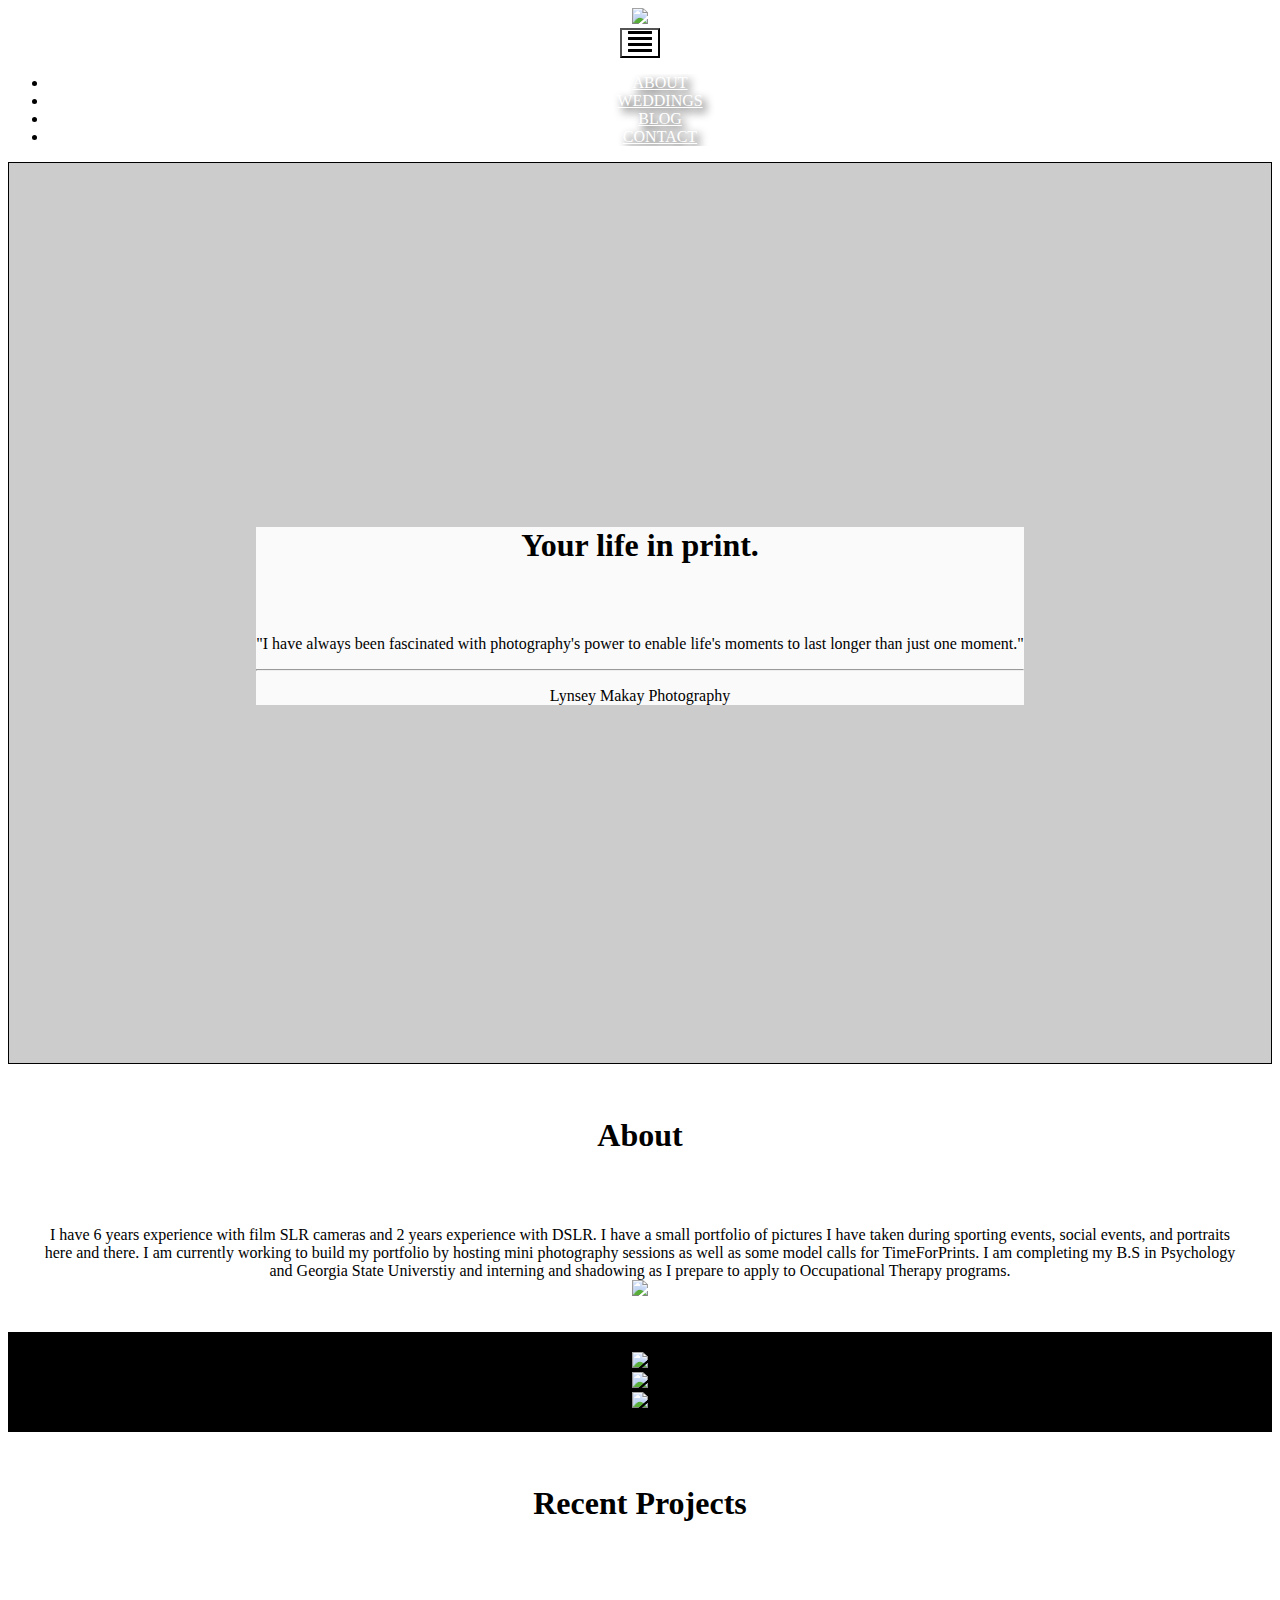
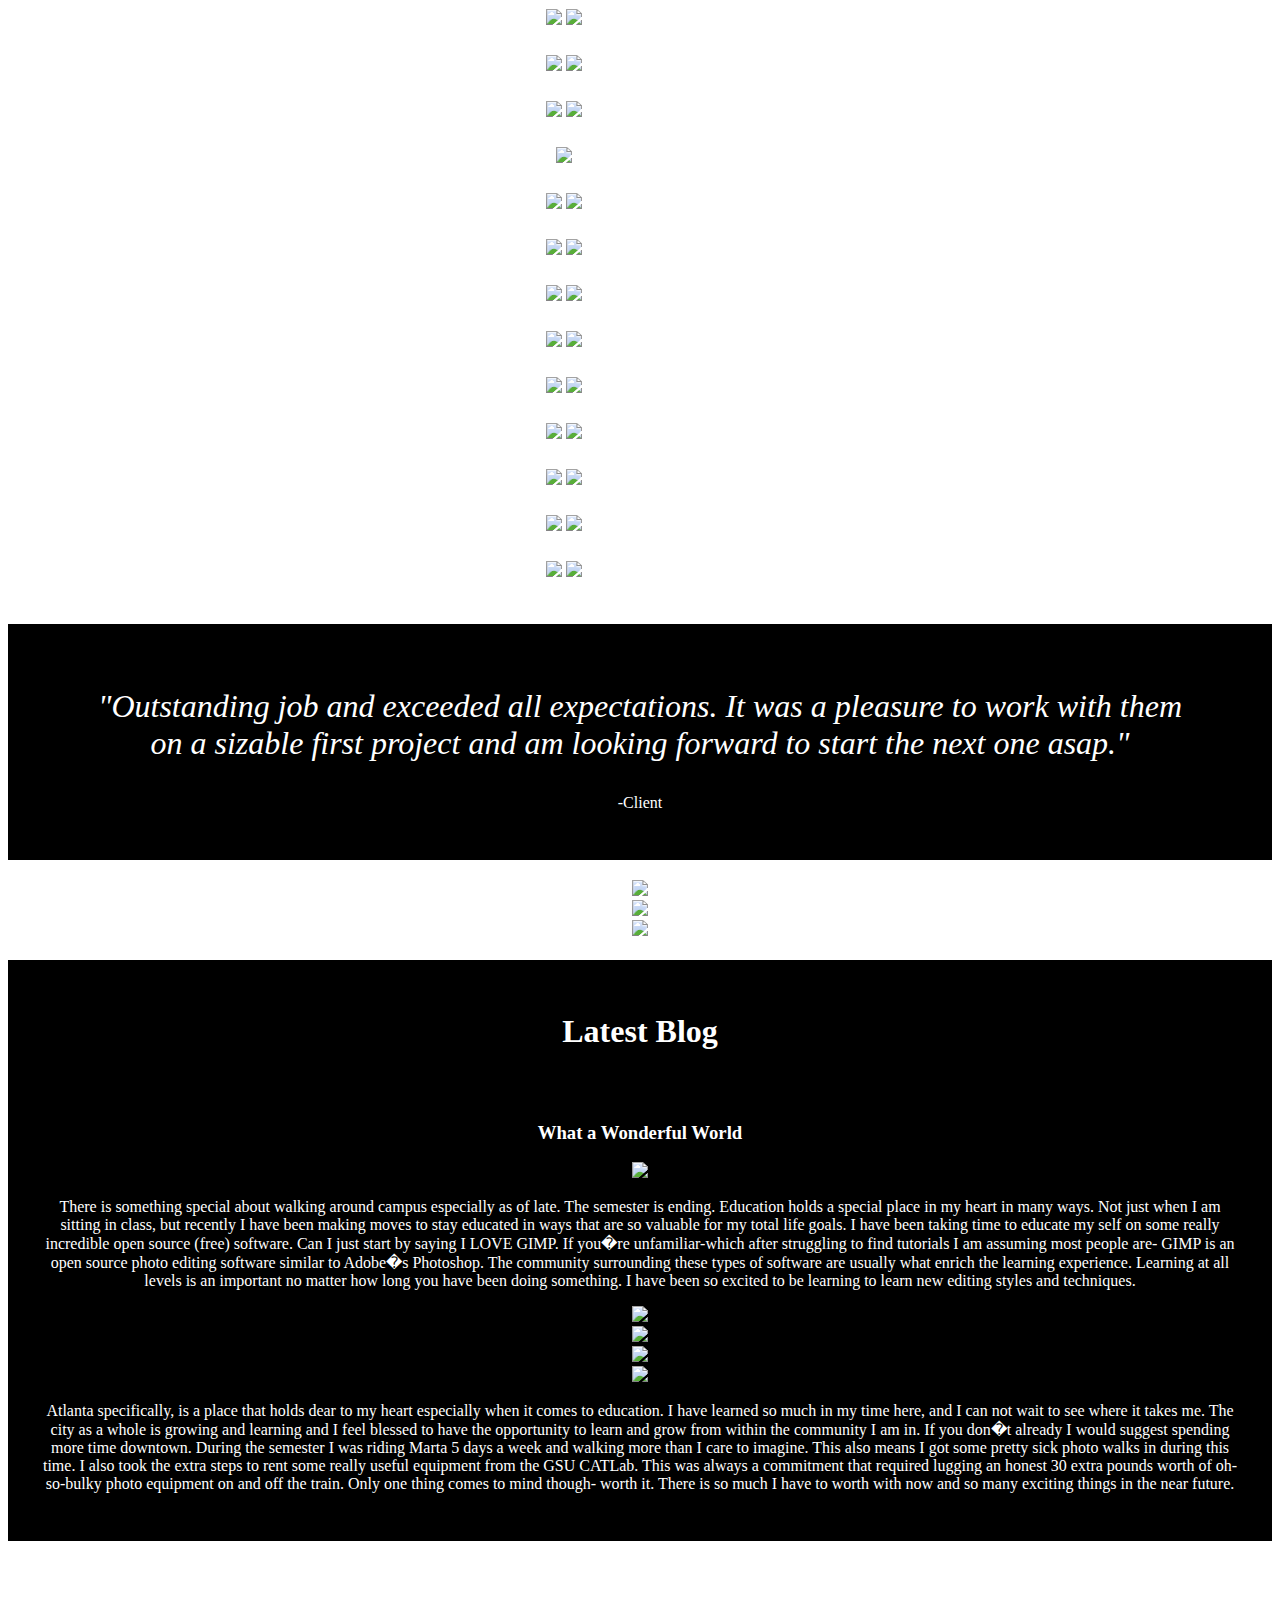
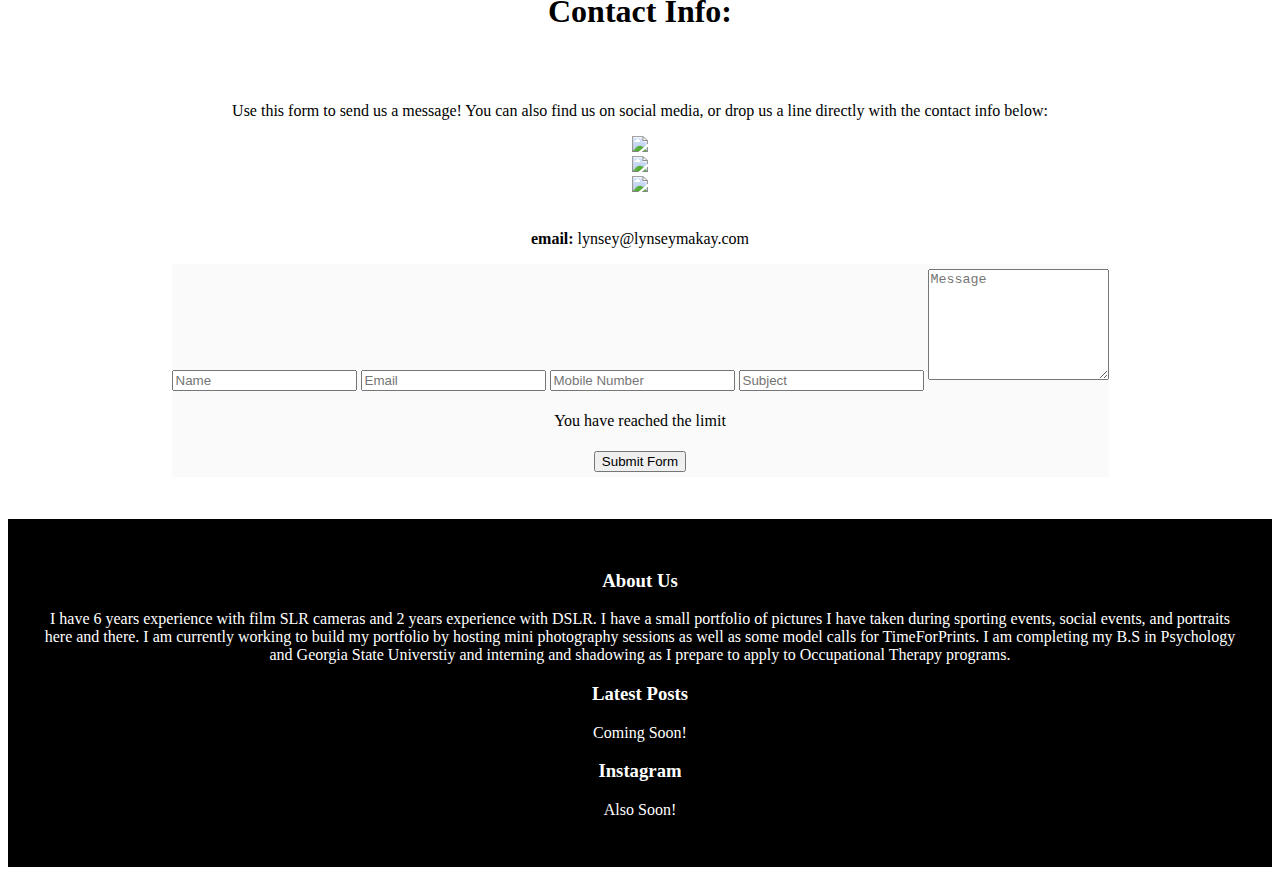
==== index.html @ f5f01efe "mobile navbar fixes" ====
<!DOCTYPE html>

<html>

<head lang="en">
  <meta charset="utf-8">
  <meta http-equiv="X-UA-Compatible" content="IE=edge">
  <meta name="viewport" content="width=device-width, initial-scale=1">
  <link href="https://stackpath.bootstrapcdn.com/bootstrap/4.1.0/css/bootstrap.min.css" rel="stylesheet" integrity="sha384-9gVQ4dYFwwWSjIDZnLEWnxCjeSWFphJiwGPXr1jddIhOegiu1FwO5qRGvFXOdJZ4" crossorigin="anonymous">
  <link rel="stylesheet" type="text/css" href="css/custom.css">

  <meta name="msapplication-TileColor" content="#ffffff">
  <meta name="msapplication-TileImage" content="images/logo/ms-icon-144x144.png">
  <meta name="theme-color" content="#ffffff">

  <title>Lynsey Makay Photography</title>

  <link rel="apple-touch-icon" sizes="57x57" href="images/logo/apple-icon-57x57.png">
  <link rel="apple-touch-icon" sizes="60x60" href="images/logo/apple-icon-60x60.png">
  <link rel="apple-touch-icon" sizes="72x72" href="images/logo/apple-icon-72x72.png">
  <link rel="apple-touch-icon" sizes="76x76" href="images/logo/apple-icon-76x76.png">
  <link rel="apple-touch-icon" sizes="114x114" href="images/logo/apple-icon-114x114.png">
  <link rel="apple-touch-icon" sizes="120x120" href="images/logo/apple-icon-120x120.png">
  <link rel="apple-touch-icon" sizes="144x144" href="images/logo/apple-icon-144x144.png">
  <link rel="apple-touch-icon" sizes="152x152" href="images/logo/apple-icon-152x152.png">
  <link rel="apple-touch-icon" sizes="180x180" href="images/logo/apple-icon-180x180.png">
  <link rel="icon" type="image/png" sizes="192x192"  href="images/logo/android-icon-192x192.png">
  <link rel="icon" type="image/png" sizes="32x32" href="images/logo/favicon-32x32.png">
  <link rel="icon" type="image/png" sizes="96x96" href="images/logo/favicon-96x96.png">
  <link rel="icon" type="image/png" sizes="16x16" href="images/logo/favicon-16x16.png">
  <link rel="manifest" href="images/logo/manifest.json">


</head>
<body>

 <!-- START: Responsive Navbar   -->
    <div class="container-fluid">
        <div class="row">

			<nav class="navbar navbar-expand-lg fixed-top" id="navbar">
          
					<div class="col-4"><a href="#top"><img class="logo" src="images/logo.jpg"></a></div>
          <div class="col-3 offset-5">
              <button class="navbar-toggler" type="button" data-toggle="collapse" data-target="#navbarSupportedContent" aria-controls="navbarSupportedContent" aria-expanded="false" aria-label="Toggle navigation">
                  <span><img src="images/glyphicons-114-justify.png"></span>
              </button>
            </div>

					  <div class="collapse navbar-collapse" id="navbarSupportedContent">
            <div class="col-md-10">
  	
  						<ul class="nav navbar-nav" >
  						  <li class="nav-item">
  								<a class="nav-link" href="#about" >ABOUT</a>
  						  </li>
  						  <li class="nav-item">
  								<a class="nav-link" href="#weddings">WEDDINGS</a>
  						  </li>
  						  <li class="nav-item">
  								<a class="nav-link" href="#blog">BLOG</a>
  						  </li>
  						  <li class="nav-item">
  								<a class="nav-link" href="#contact">CONTACT</a>
  						  </li>
  						</ul>
  						<!-- test
  						<form class="form-inline my-2 my-lg-0">
  						  <input class="form-control mr-sm-2" type="search" placeholder="Search" aria-label="Search">
  						  <button class="btn btn-outline-success my-2 my-sm-0" type="submit">Search</button>
  						</form>
  						-->
  					  </div>
            </div>
				</nav>
      </div>
		
      </div>


  <!-- START: Title greeting -->


  <div class="title">
    <div class="container">
      <div class="row">
      <div class="col-lg-4 col-12">
      <div class="jumbotron">
        <h1 class="display-4">Your life in print.</h1>
        <p class="lead">"I have always been fascinated with photography's power to enable life's moments to last longer than just one moment."</p>
        <hr class="my-4">
        <p>Lynsey Makay Photography</p>
      </div>

    </div>
  </div>
      </div>
  </div>


  <!-- START: About -->
<span class="anchor" id="about"></span>
  <div class="about">
    <div class="container">
        <h1>About</h1>
          <div class="col-12"> I have 6 years experience with film SLR cameras and 2 years experience with DSLR. I have a small portfolio of pictures I have taken during sporting events, social events, and portraits here and there.
          I am currently working to build my portfolio by hosting mini photography sessions as well as some model calls for TimeForPrints. I am completing my B.S in Psychology and Georgia State Universtiy and interning and
          shadowing as I prepare to apply to Occupational Therapy programs.</div>
          <img class="signature" src="images/signature.png">
      </div>
    </div>


  <!-- START: Social Stats -->
  <div class="social-stats">
    <div class="container">
      <div class="row">
        <div class="col-4"><a href="https://www.facebook.com/pg/LynseyMakayPhotography/"><img src="images/fb-white.png"></a></div>
        <div class="col-4"><a href="https://www.instagram.com/lynseymakayphotog/"><img src="images/instagram-white.png"></a></div>
        <div class="col-4"><a href="https://lynseymakay.wordpress.com/"><img src="images/wp-white.png"></a></div>
       </div>
    </div>
  </div>


  <!-- START: Recent Projects -->
<span class="anchor" id="weddings"></span>
  <div class="recent-projects">
    <div class="container-fluid">
        <h1>Recent Projects</h1>
        <div class="row"> 
          <div class="column">
            <img src="images/balloon.jpg">
            <img src="images/bowtie.jpg">
            <img src="images/building.jpg">
            <img src="images/corsage.jpg">
            <img src="images/couple.jpg">
            <img src="images/group.jpg">
            <img src="images/pair.jpg">
          </div>
          <div class="column">
            <img src="images/lr_sitting.jpg">
            <img src="images/lr_portrait.jpg">
            <img src="images/lr_bw.jpg">
            <img src="images/lr_standing.jpg">
            <img src="images/couple.jpg">
            <img src="images/sky.jpg">
          </div> 
          <div class="column">
            <img src="images/1.jpg">
            <img src="images/2.jpg">
            <img src="images/3.jpg">
            <img src="images/4.jpg">
            <img src="images/5.jpg">
            <img src="images/6.jpg">
          </div>
          <div class="column">
            <img src="images/lr_sitting.jpg">
            <img src="images/lr_portrait.jpg">
            <img src="images/lr_bw.jpg">
            <img src="images/lr_standing.jpg">
            <img src="images/couple.jpg">
            <img src="images/sky.jpg">
          </div> 
        </div>
    </div>
  </div>


  <!-- START: Client Review -->
  <div class="client-review">
    <div class="container">
      <blockquote class="blockquote">
        <p>"Outstanding job and exceeded all expectations. It was a pleasure to work with them on a sizable first project and am looking forward to start the next one asap."</p>
        -Client
      </blockquote>
    </div>
  </div>


   <!-- START: Social Links -->
   <div class="social-links">
    <div class="container">
      <div class="row">
        <div class="col-4"><a href="https://www.facebook.com/pg/LynseyMakayPhotography/"><img src="images/fb-black.png"></a></div>
        <div class="col-4"><a href="https://www.instagram.com/lynseymakayphotog/"><img src="images/instagram-black.png"></a></div>
        <div class="col-4"><a href="https://lynseymakay.wordpress.com/"><img src="images/wp-black.png"></a></div>
      </div>
    </div>
   </div>


  <!-- START: Latest Blog-->
<span class="anchor" id="blog"></span>
  <div class="latest-blog">
    <div class="container">
      <h1>Latest Blog</h1>
      <div class="row">
        <div class="col-12">
        <h3>What a Wonderful World</h3>
        <img src="images/blog1.jpg">
        <p>There is something special about walking around campus especially as of late. The semester is ending.  Education holds a special place in my heart in many ways. Not just when I am sitting in class, but recently I have
        been making moves to stay educated in ways that are so valuable for my total life goals. I have been taking time to educate my self on some really incredible open source (free) software.


Can I just start by saying I LOVE GIMP. If you�re unfamiliar-which after struggling to find tutorials I am assuming most people are- GIMP is an open source photo editing software similar to Adobe�s Photoshop. The community
surrounding these types of software are usually what enrich the learning experience. Learning at all levels is an important no matter how long you have been doing something. I have been so excited to be learning to learn new
editing styles and techniques.</p>
          <div class="row">
            <div class="col-6"><img src="images/blog2.jpg"></div>
            <div class="col-6"><img src="images/blog3.jpg"></div>
          </div>
          <div class="row">
            <div class="col-6"><img src="images/blog4.jpg"></div>
            <div class="col-6"><img src="images/blog5.jpg"></div>
          </div>
          <p>Atlanta specifically, is a place that holds dear to my heart especially when it comes to education. I have learned so much in my time here, and I can not wait to see where it takes me. The city as a whole is growing
          and learning and I feel blessed to have the opportunity to learn and grow from within the community I am in. If you don�t already I would suggest spending more time downtown. During the semester I was riding Marta 5 days
          a week and walking more than I care to imagine. This also means I got some pretty sick photo walks in during this time. I also took the extra steps to rent some really useful equipment from the GSU CATLab. This was always
          a commitment that required lugging an honest 30 extra pounds worth of oh-so-bulky photo equipment on and off the train. Only one thing comes to mind though- worth it. There is so much I have to worth with now and so many
          exciting things in the near future.</p>

        </div>
      </div>
    </div>
  </div>


  <!-- START: Contact Form -->
<span class="anchor" id="contact"></span>
  <div class="contact">
    <div class="container-fluid">
      <div class="row">
        <div class="col-lg-5 col-12">
          <h1 style="margin-top:20px;">Contact Info:</h1>
          <div class="row">
            <div class="col-8 offset-2">
          <p>Use this form to send us a message! You can also find us on social media, or drop us a line directly with the contact info below:</p>
          </div>
          </div>
      <div class="row">
        <div class="col-2 offset-3"><a href="https://www.facebook.com/pg/LynseyMakayPhotography/"><img src="images/fb-color.png"></a></div>
        <div class="col-2"><a href="https://www.instagram.com/lynseymakayphotog/"><img src="images/instagram-color.png"></a></div>
        <div class="col-2"><a href="https://lynseymakay.wordpress.com/"><img src="images/wp-color.png"></a></div>
       </div>
          <br>
          <p><b>email:</b> lynsey@lynseymakay.com</p>
        </div>

<div class="col-lg-7 col-12">
    <div class="form-area">
        <form role="form">

						<input type="text" class="form-control" id="name" name="name" placeholder="Name" required>


						<input type="text" class="form-control" id="email" name="email" placeholder="Email" required>


						<input type="text" class="form-control" id="mobile" name="mobile" placeholder="Mobile Number" required>


						<input type="text" class="form-control" id="subject" name="subject" placeholder="Subject" required>

                    <textarea class="form-control" type="textarea" id="message" placeholder="Message" maxlength="140" rows="7"></textarea>
                        <span class="help-block"><p id="characterLeft" class="help-block ">You have reached the limit</p></span>


        <button type="button" id="submit" name="submit" class="btn btn-primary pull-right">Submit Form</button>
        </form>

</div>

        </div>
      </div>
    </div>
  </div>


  <!-- START: Footer -->
  <div class="footer">
    <div class="container">
      <div class="row">
        <div class="col-lg-4">
          <h3>About Us</h3>
          <p>I have 6 years experience with film SLR cameras and 2 years experience with DSLR. I have a small portfolio of pictures I have taken during sporting events, social events, and portraits here and there. I am currently
          working to build my portfolio by hosting mini photography sessions as well as some model calls for TimeForPrints. I am completing my B.S in Psychology and Georgia State Universtiy and interning and shadowing as I prepare
          to apply to Occupational Therapy programs.</p>
        </div>
        <div class="col-lg-4">
          <h3>Latest Posts</h3>
          <p>Coming Soon!</p>
        </div>
        <div class="col-lg-4">
          <h3>Instagram</h3>
          <p>Also Soon!</p>
        </div>
      </div>
    </div>
  </div>


<!-- Start: Javascript -->
<script src="https://code.jquery.com/jquery-2.2.0.min.js" type="text/javascript"></script>
<script src="https://stackpath.bootstrapcdn.com/bootstrap/4.1.0/js/bootstrap.min.js" integrity="sha384-uefMccjFJAIv6A+rW+L4AHf99KvxDjWSu1z9VI8SKNVmz4sk7buKt/6v9KI65qnm" crossorigin="anonymous"></script>
<script src="https://stackpath.bootstrapcdn.com/bootstrap/4.1.1/js/bootstrap.bundle.min.js" integrity="sha384-u/bQvRA/1bobcXlcEYpsEdFVK/vJs3+T+nXLsBYJthmdBuavHvAW6UsmqO2Gd/F9" crossorigin="anonymous"></script>

<script type="text/javascript" src="js/navbar.js"></script>
<script type="text/javascript" src="js/characterCount.js"></script>
</body>
</html>
---- css/custom.css ----
body {
   text-align: center;
}
.title {
  background-image: url("../images/fae.jpg");
  background-repeat: no-repeat;
  background-position: center center;
  background-color: #ccc;
  background-size: cover;
  border: 1px solid;
  height: 100vh;
  display: flex;
  justify-content: center;
}
.title > * {
  align-self: center;
  padding: 2rem; 
}
.jumbotron {
   background: rgba(255,255,255,.9); 
}

.logo {
   height: 140px;
}


@media screen and (max-width: 800px) {
  .logo {
    height: 70px;
    flex: 100%;

  }
}



@media screen and (max-width: 800px) {
  nav {
    background-color: black;
    
 }
}
nav {
   background-color: trasparent;
   
}
nav ul {
   overflow:auto;
}


@media screen and (max-width: 600px) {
  .navbar-nav {
    text-align: center;
    float: center;
}

}
.navbar-nav {


    text-align: center;
    float: center;
}

.navbar-nav > li > a {
   color: white;
   text-shadow: 4px 4px 8px black;
}
.nav-item {
	padding: 0px 10px 0px 10px;	
   
}
.navbar-toggler {
  background-color: white;
}



h1 {
   padding-bottom: 50px;
}
.anchor{
   display:block;
   height:140px; 
   margin-top:-140px; 
   visibility:hidden;
}

.about {
   background-color: white;
   display: flex;
   justify-content: center;
}
.about > * {
  align-self: center;
  padding: 2rem; 
}

.signature {
   height: 100px;
}


.social-stats {
   background-color: black;

}
.social-stats > * {
   padding-top: 20px;
   padding-bottom: 20px;

}
.social-stats > div > div > a > img {
   height: 20px;

}

.recent-projects {   
   background-color: white;
   display: flex;
   justify-content: center;
}
.recent-projects > * { 
   align-self: center;
   padding: 2rem; 
}  
.recent-projects  > div > div > div:nth-child(n) > img {
 margin-top: 15px;
 margin-bottom: 15px;
}


.client-review {
   background-color: black;
   display: flex;
   justify-content: center;
}

.client-review > * {
  align-self: center;
  padding: 2rem; 
  color: white;

}
.client-review > div> blockquote > p {
   font-style: italic;
   font-size: 200%;
}

.social-links {
   background-color:  white;
}
.social-links > * {
   padding-top: 20px;
   padding-bottom: 20px;
}
.social-links > div > div > a > img {
   height: 20px;

}






/* Create four equal columns that sits next to each other */
.column {
  flex: 25%;
  max-width: 25%;
  padding: 0 4px;
}

.column img {
  margin-top: 8px;
  vertical-align: middle;
  width: 100%;
}

/* Responsive layout - makes a two column-layout instead of four columns */
@media screen and (max-width: 800px) {
  .column {
    flex: 50%;
    max-width: 50%;
  }
}

/* Responsive layout - makes the two columns stack on top of each other instead of next to each other */
@media screen and (max-width: 600px) {
  .column {
    flex: 100%;
    max-width: 100%;
  }
}

.latest-blog {
   background-color: black;
   display: flex;
   justify-content: center;
   color: white;
}
.latest-blog > * {
   align-self: center;
   padding: 2rem; 
}
.latest-blog img {
  width: 100%;
}

.contact {
   display: flex;
   justify-content: center;
}
.contact > div > div > div > h1 {

}

.contact > * {
   align-self: center;
   padding: 2rem; 
}

.red{
    color:red;
    }
.form-area {

   background-color: #FAFAFA;
	margin: 10px 0px 10px;

	}
   
form {
   
}
form > * {
	margin: 5px 0px 5px;
}
form > input {
      height: 11%;
   
}
form > textarea {
      height: 25%;
   
}

.footer {

   background-color: black;
   display: flex;
   justify-content: center;
   color: white;
}
.footer > * {
   align-self: center;
   padding: 2rem; 
   }
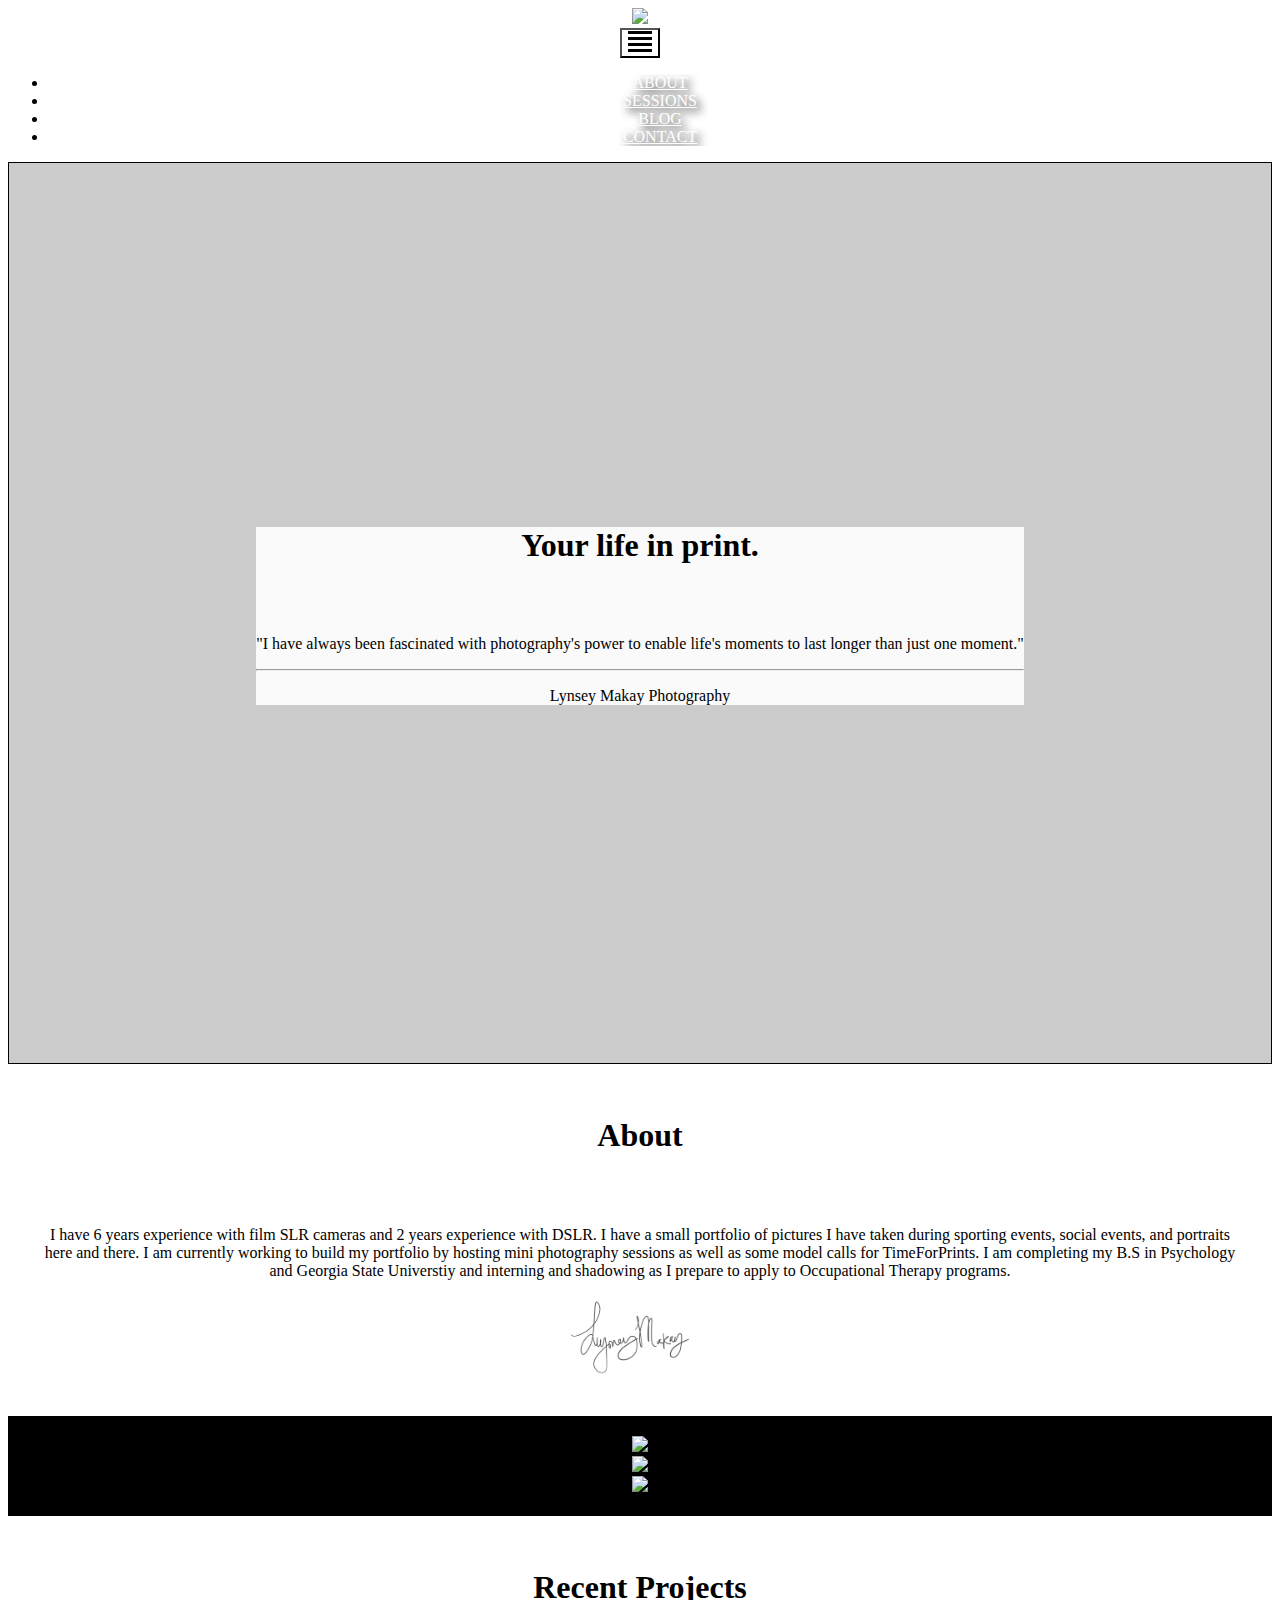
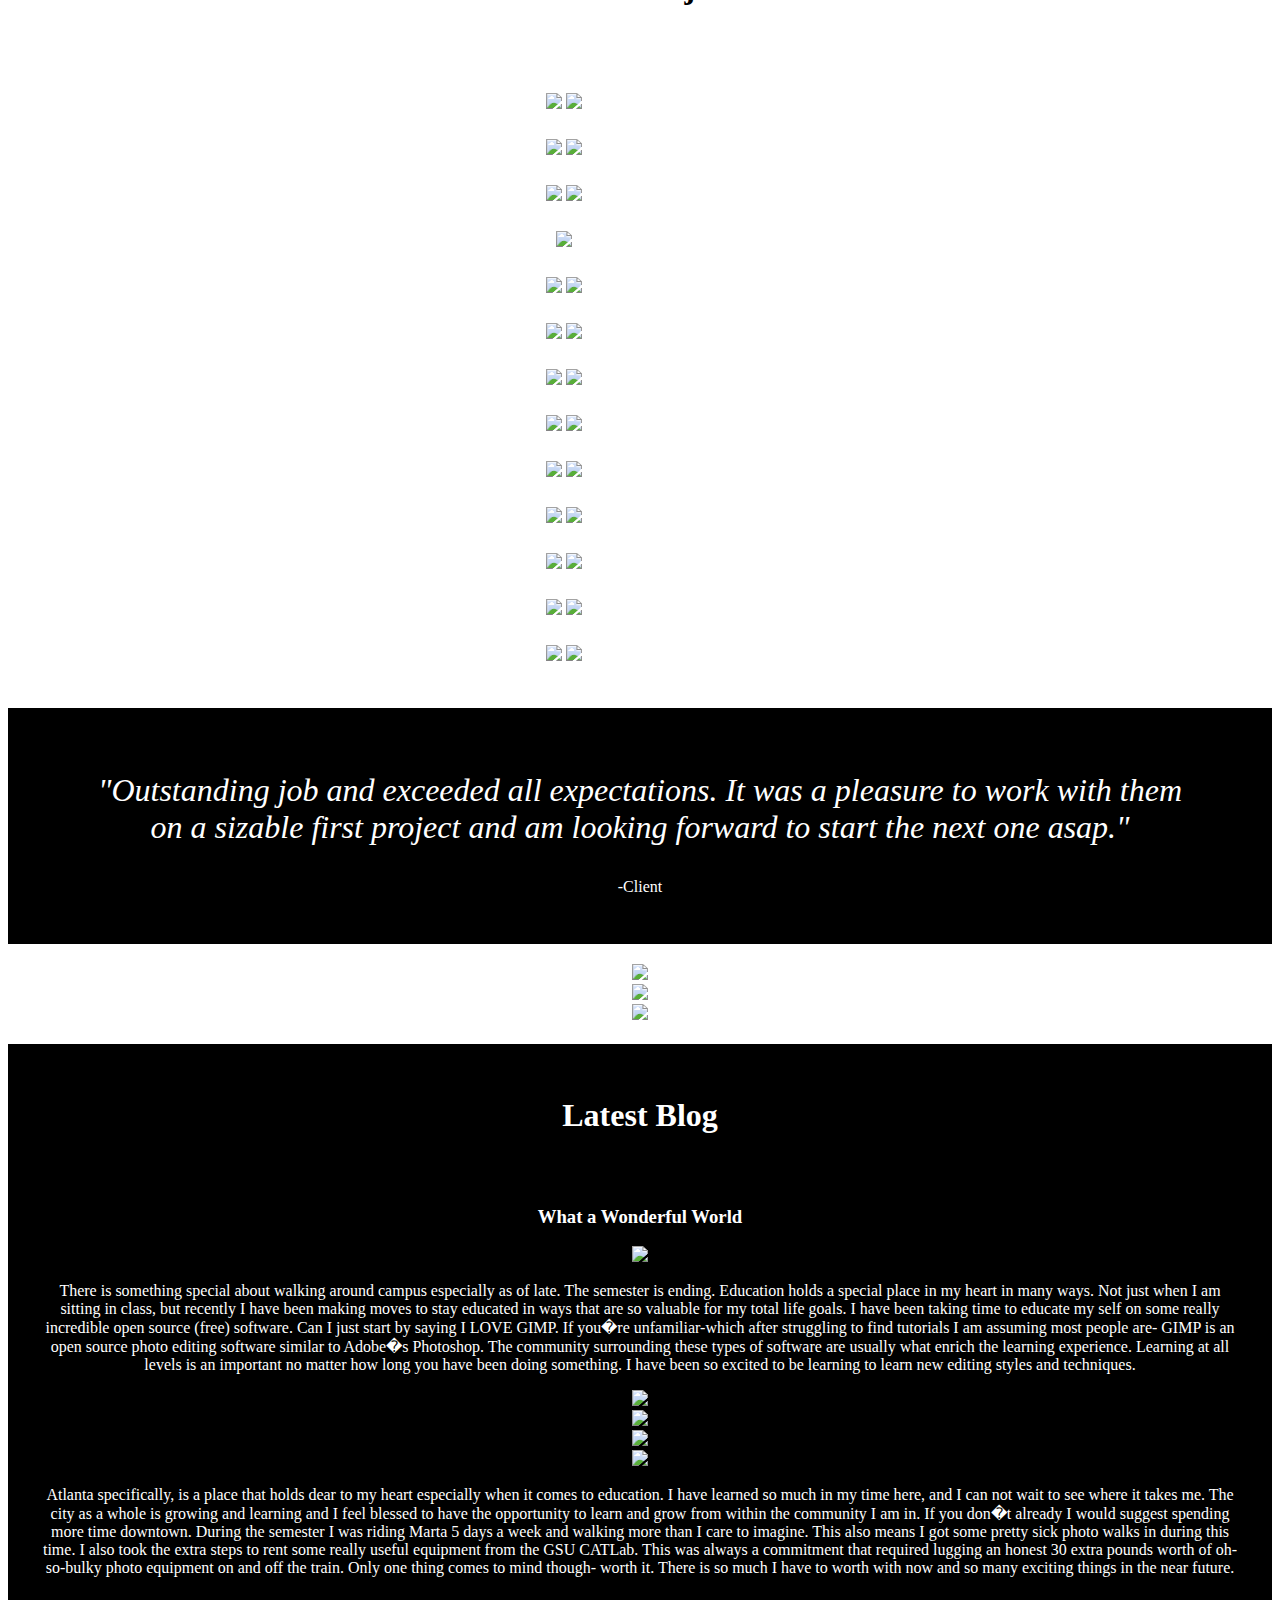
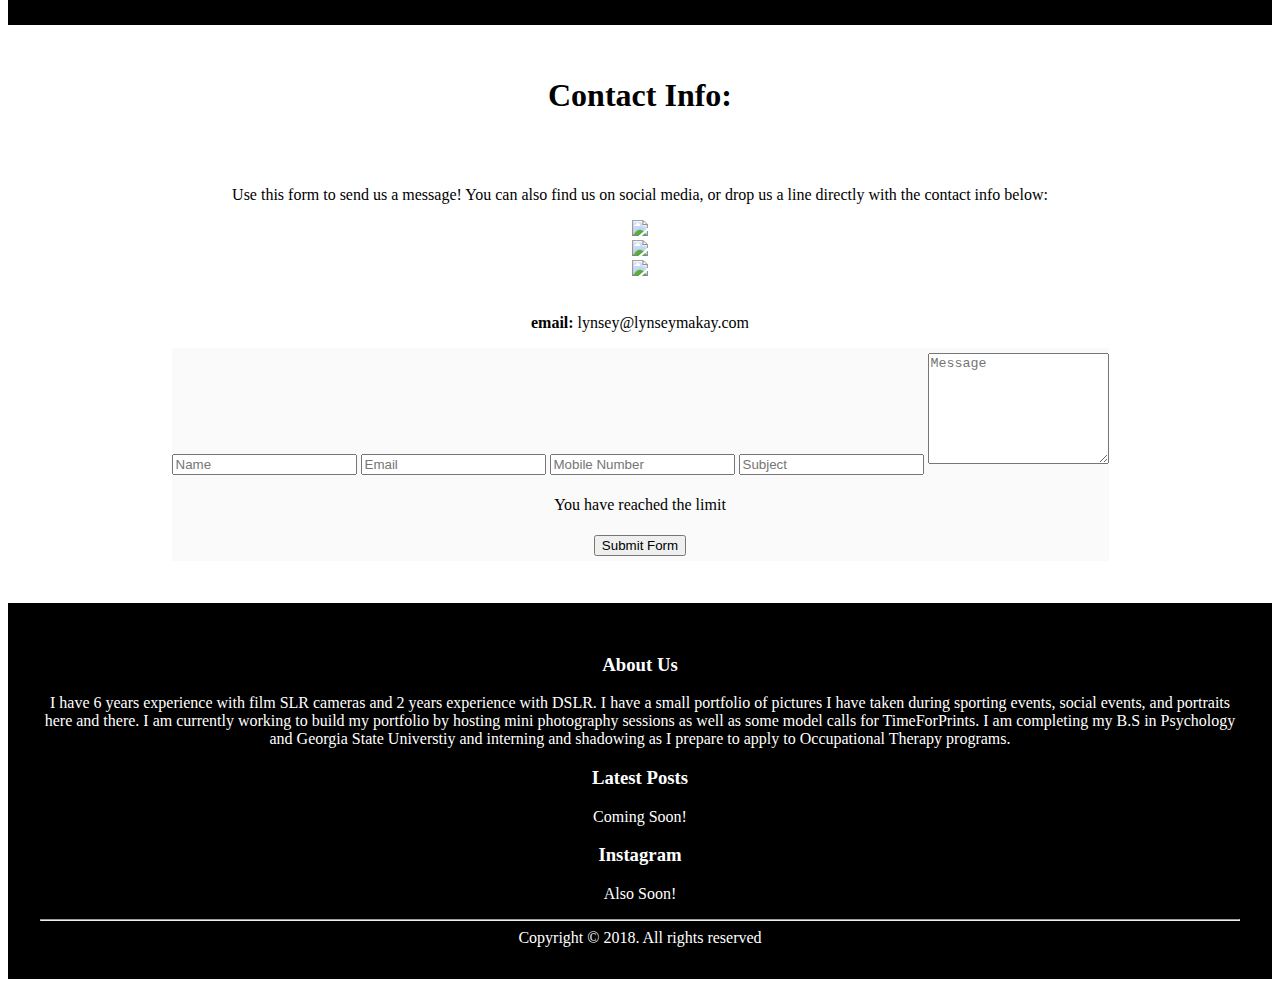
==== commit 198aa08b: "add signature and sessions link" ====
--- a/index.html
+++ b/index.html
@@ -40,8 +40,8 @@
 
 			<nav class="navbar navbar-expand-lg fixed-top" id="navbar">
           
-					<div class="col-4"><a href="#top"><img class="logo" src="images/logo.jpg"></a></div>
-          <div class="col-3 offset-5">
+					<div class="col-4 col-md-2"><a href="#top"><img class="logo" src="images/logo.jpg"></a></div>
+          <div class="col-3 offset-5 col-md-1">
               <button class="navbar-toggler" type="button" data-toggle="collapse" data-target="#navbarSupportedContent" aria-controls="navbarSupportedContent" aria-expanded="false" aria-label="Toggle navigation">
                   <span><img src="images/glyphicons-114-justify.png"></span>
               </button>
@@ -55,7 +55,7 @@
   								<a class="nav-link" href="#about" >ABOUT</a>
   						  </li>
   						  <li class="nav-item">
-  								<a class="nav-link" href="#weddings">WEDDINGS</a>
+  								<a class="nav-link" href="#sessions">SESSIONS</a>
   						  </li>
   						  <li class="nav-item">
   								<a class="nav-link" href="#blog">BLOG</a>
@@ -106,7 +106,7 @@
           <div class="col-12"> I have 6 years experience with film SLR cameras and 2 years experience with DSLR. I have a small portfolio of pictures I have taken during sporting events, social events, and portraits here and there.
           I am currently working to build my portfolio by hosting mini photography sessions as well as some model calls for TimeForPrints. I am completing my B.S in Psychology and Georgia State Universtiy and interning and
           shadowing as I prepare to apply to Occupational Therapy programs.</div>
-          <img class="signature" src="images/signature.png">
+          <img class="signature" src="images/signature.jpg">
       </div>
     </div>
 
@@ -124,7 +124,7 @@
 
 
   <!-- START: Recent Projects -->
-<span class="anchor" id="weddings"></span>
+<span class="anchor" id="sessions"></span>
   <div class="recent-projects">
     <div class="container-fluid">
         <h1>Recent Projects</h1>
@@ -296,6 +296,12 @@
           <p>Also Soon!</p>
         </div>
       </div>
+      <hr>
+      <div class="row">
+        <div class="col-12">
+            Copyright © 2018. All rights reserved
+        </div>
+      </div>
     </div>
   </div>
 
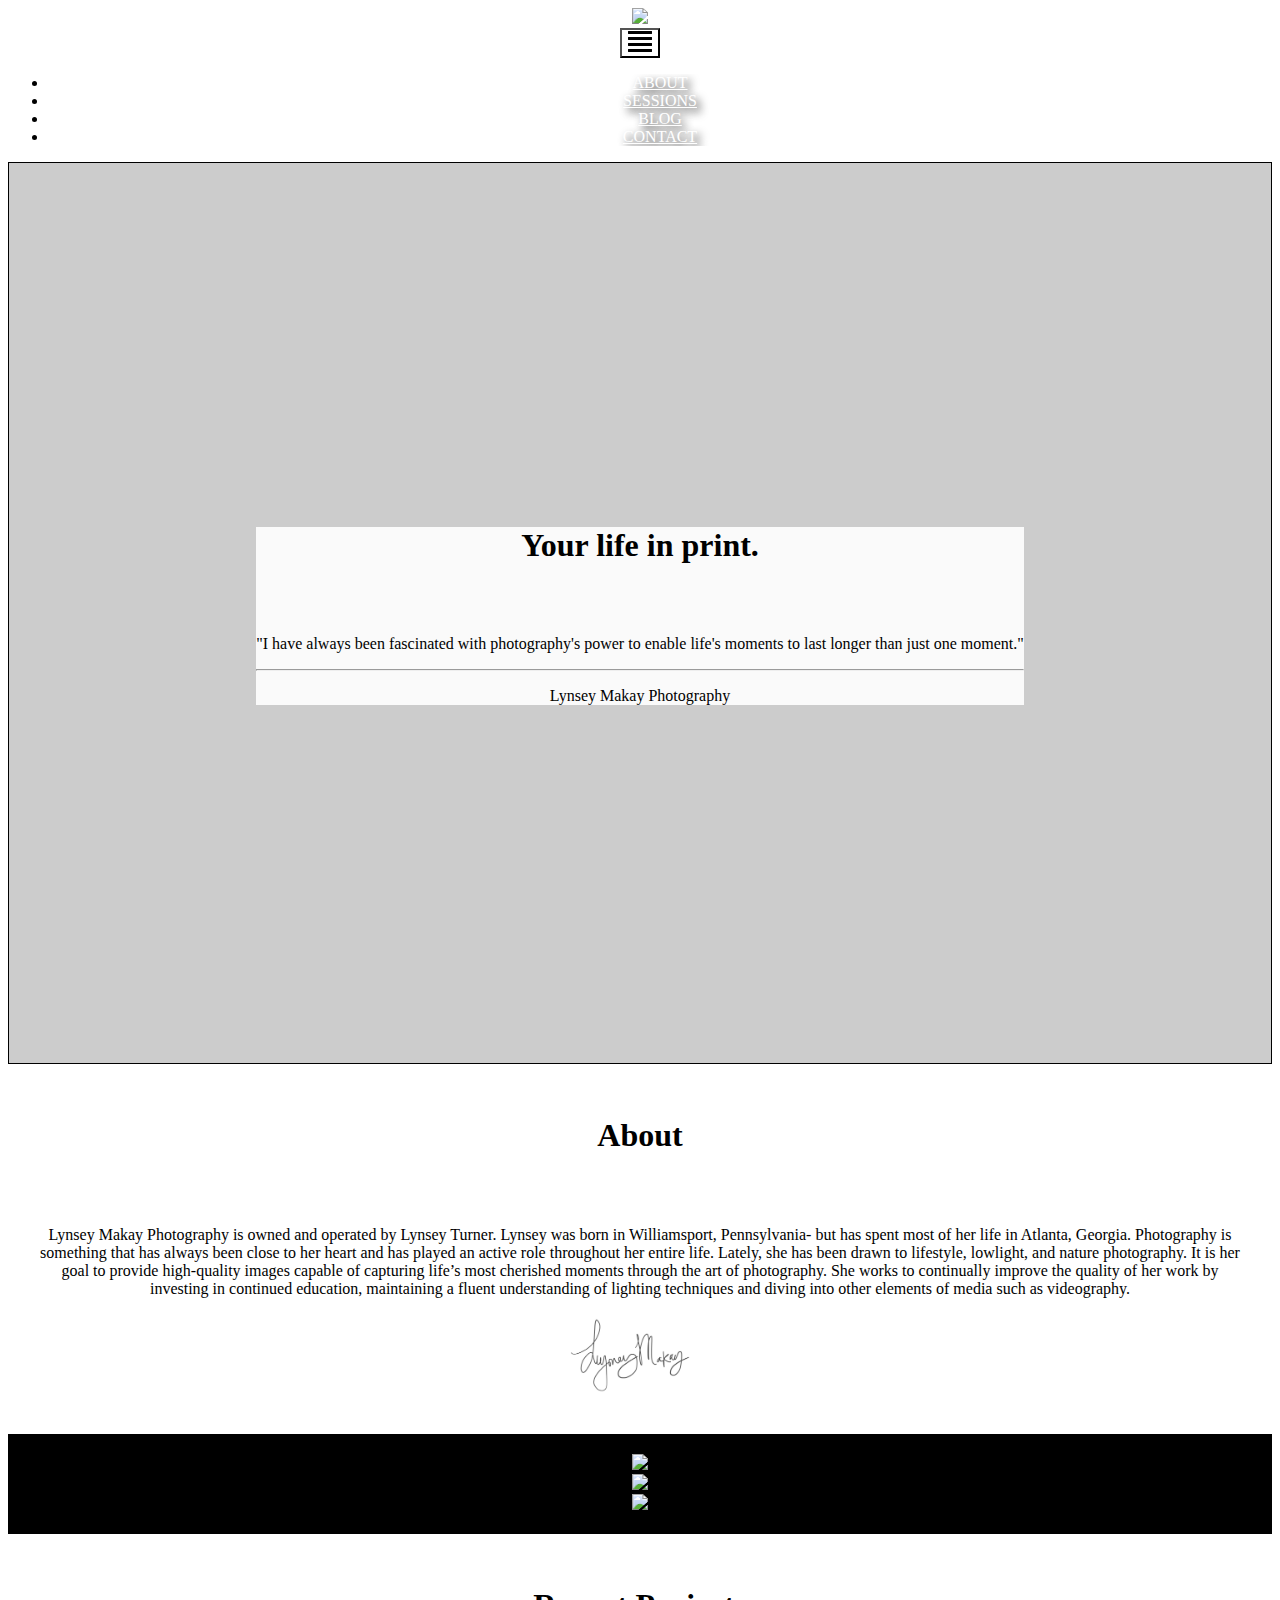
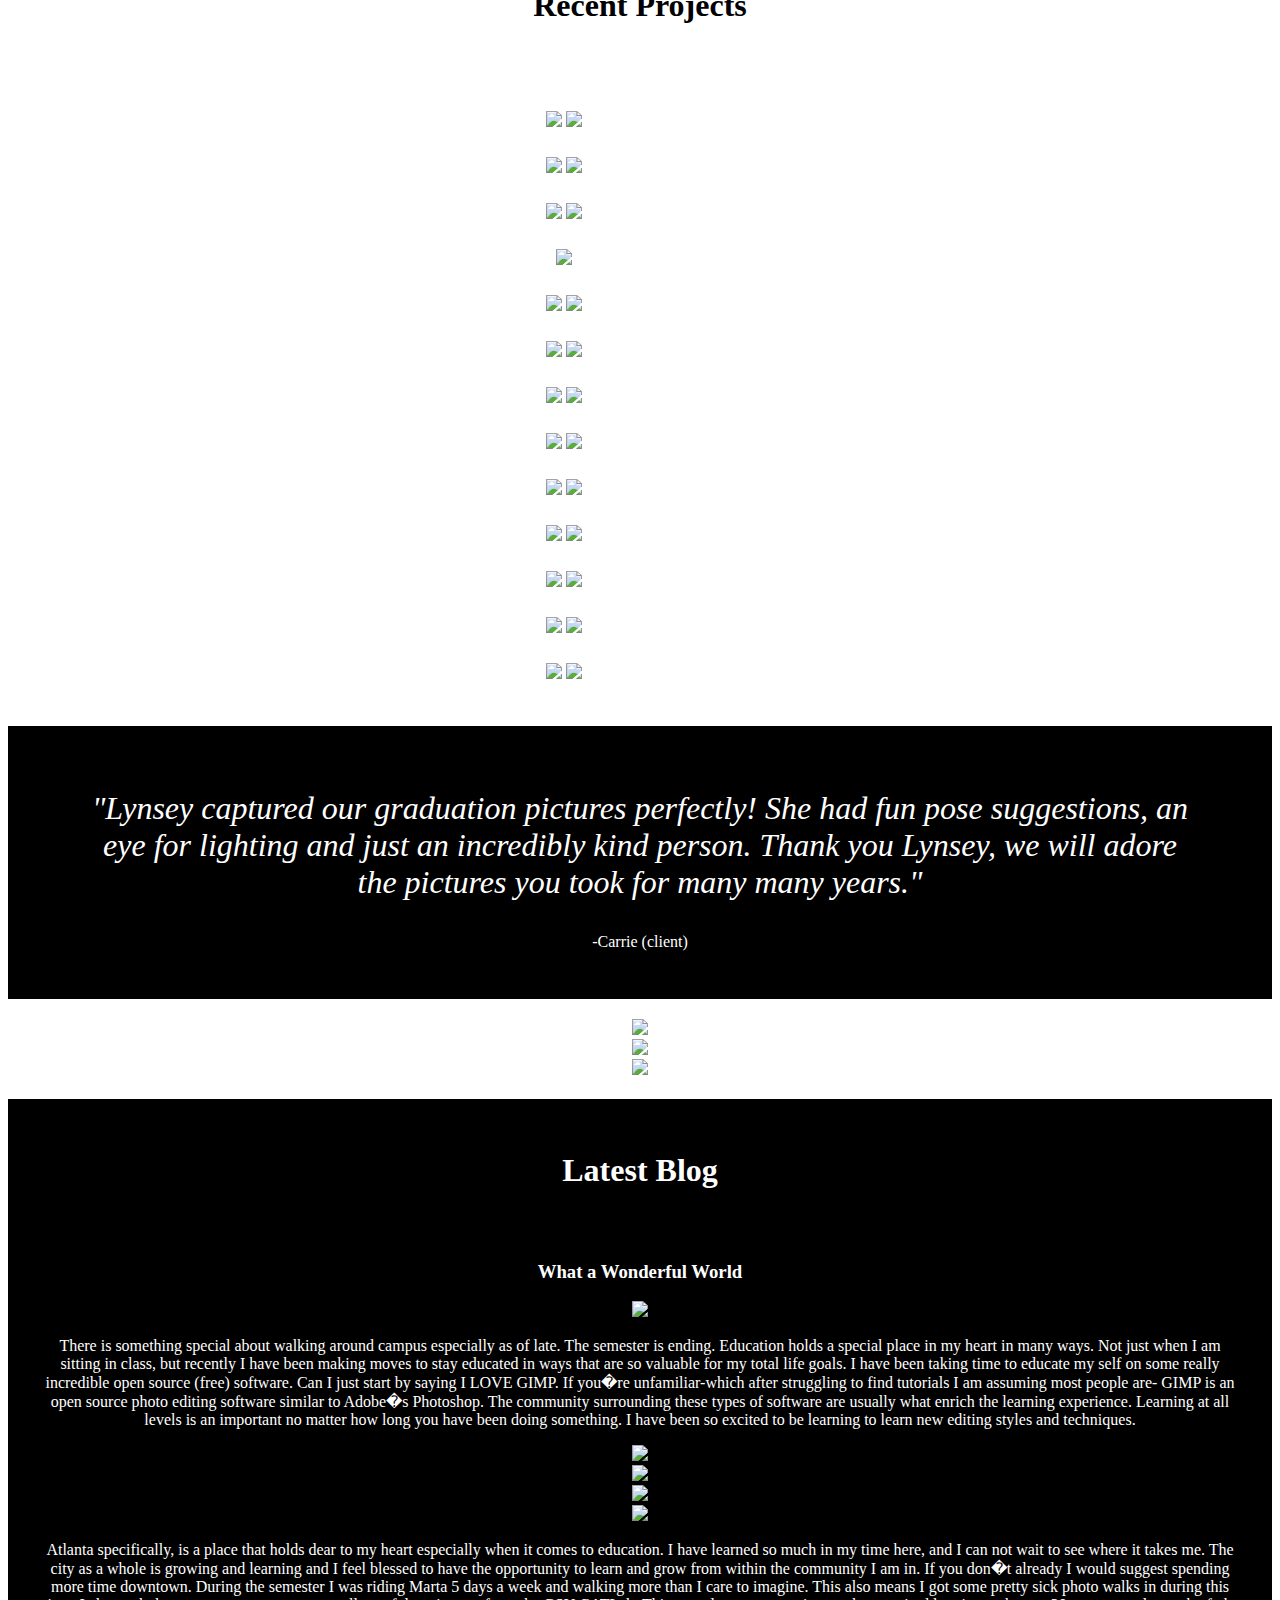
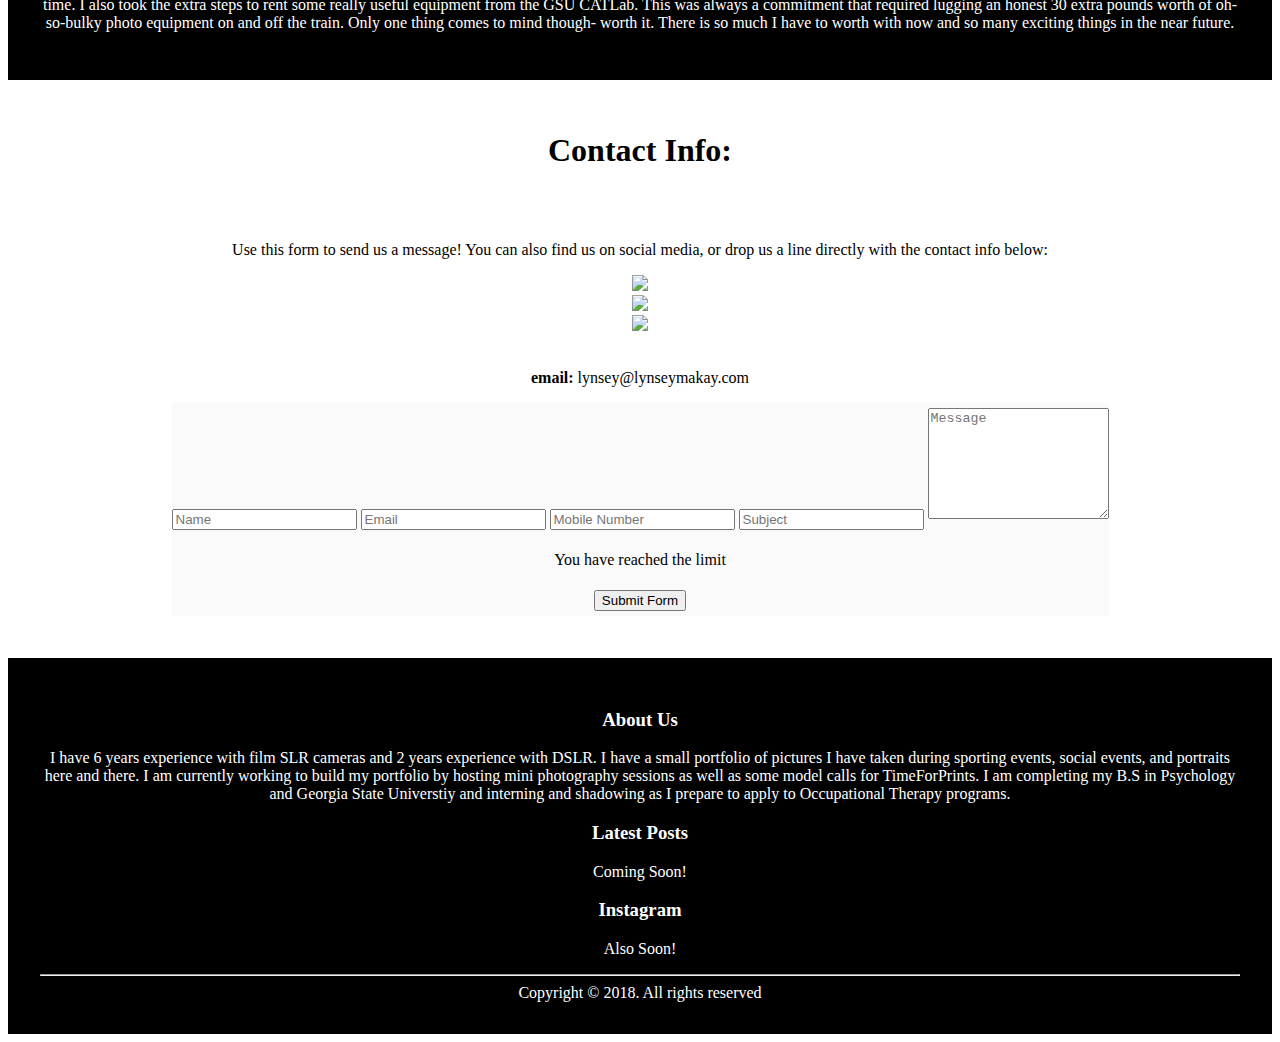
==== commit c9a26a8c: "add client quote" ====
--- a/index.html
+++ b/index.html
@@ -36,20 +36,19 @@
 
  <!-- START: Responsive Navbar   -->
     <div class="container-fluid">
-        <div class="row">
-
-			<nav class="navbar navbar-expand-lg fixed-top" id="navbar">
+      <div class="row">
+        <nav class="navbar navbar-expand-lg fixed-top" id="navbar">
+          <div class="col-3 col-lg-2"><a href="#top"><img class="logo" src="images/logo.jpg"></a></div>
           
-					<div class="col-4 col-md-2"><a href="#top"><img class="logo" src="images/logo.jpg"></a></div>
-          <div class="col-3 offset-5 col-md-1">
+          <div class="col-5">
               <button class="navbar-toggler" type="button" data-toggle="collapse" data-target="#navbarSupportedContent" aria-controls="navbarSupportedContent" aria-expanded="false" aria-label="Toggle navigation">
                   <span><img src="images/glyphicons-114-justify.png"></span>
               </button>
             </div>
-
+           
+            <div class="col-12 col-lg-6">  
 					  <div class="collapse navbar-collapse" id="navbarSupportedContent">
-            <div class="col-md-10">
-  	
+            	
   						<ul class="nav navbar-nav" >
   						  <li class="nav-item">
   								<a class="nav-link" href="#about" >ABOUT</a>
@@ -103,9 +102,7 @@
   <div class="about">
     <div class="container">
         <h1>About</h1>
-          <div class="col-12"> I have 6 years experience with film SLR cameras and 2 years experience with DSLR. I have a small portfolio of pictures I have taken during sporting events, social events, and portraits here and there.
-          I am currently working to build my portfolio by hosting mini photography sessions as well as some model calls for TimeForPrints. I am completing my B.S in Psychology and Georgia State Universtiy and interning and
-          shadowing as I prepare to apply to Occupational Therapy programs.</div>
+          <div class="col-12">Lynsey Makay Photography is owned and operated by Lynsey Turner. Lynsey was born in Williamsport, Pennsylvania- but has spent most of her life in Atlanta, Georgia. Photography is something that has always been close to her heart and has played an active role throughout her entire life. Lately, she has been drawn to lifestyle, lowlight, and nature photography. It is her goal to provide high-quality images capable of capturing life’s most cherished moments through the art of photography. She works to continually improve the quality of her work by investing in continued education, maintaining a fluent understanding of lighting techniques and diving into other elements of media such as videography.</div>
           <img class="signature" src="images/signature.jpg">
       </div>
     </div>
@@ -171,8 +168,8 @@
   <div class="client-review">
     <div class="container">
       <blockquote class="blockquote">
-        <p>"Outstanding job and exceeded all expectations. It was a pleasure to work with them on a sizable first project and am looking forward to start the next one asap."</p>
-        -Client
+        <p>"Lynsey captured our graduation pictures perfectly! She had fun pose suggestions, an eye for lighting and just an incredibly kind person. Thank you Lynsey, we will adore the pictures you took for many many years."</p>
+        -Carrie (client)
       </blockquote>
     </div>
   </div>
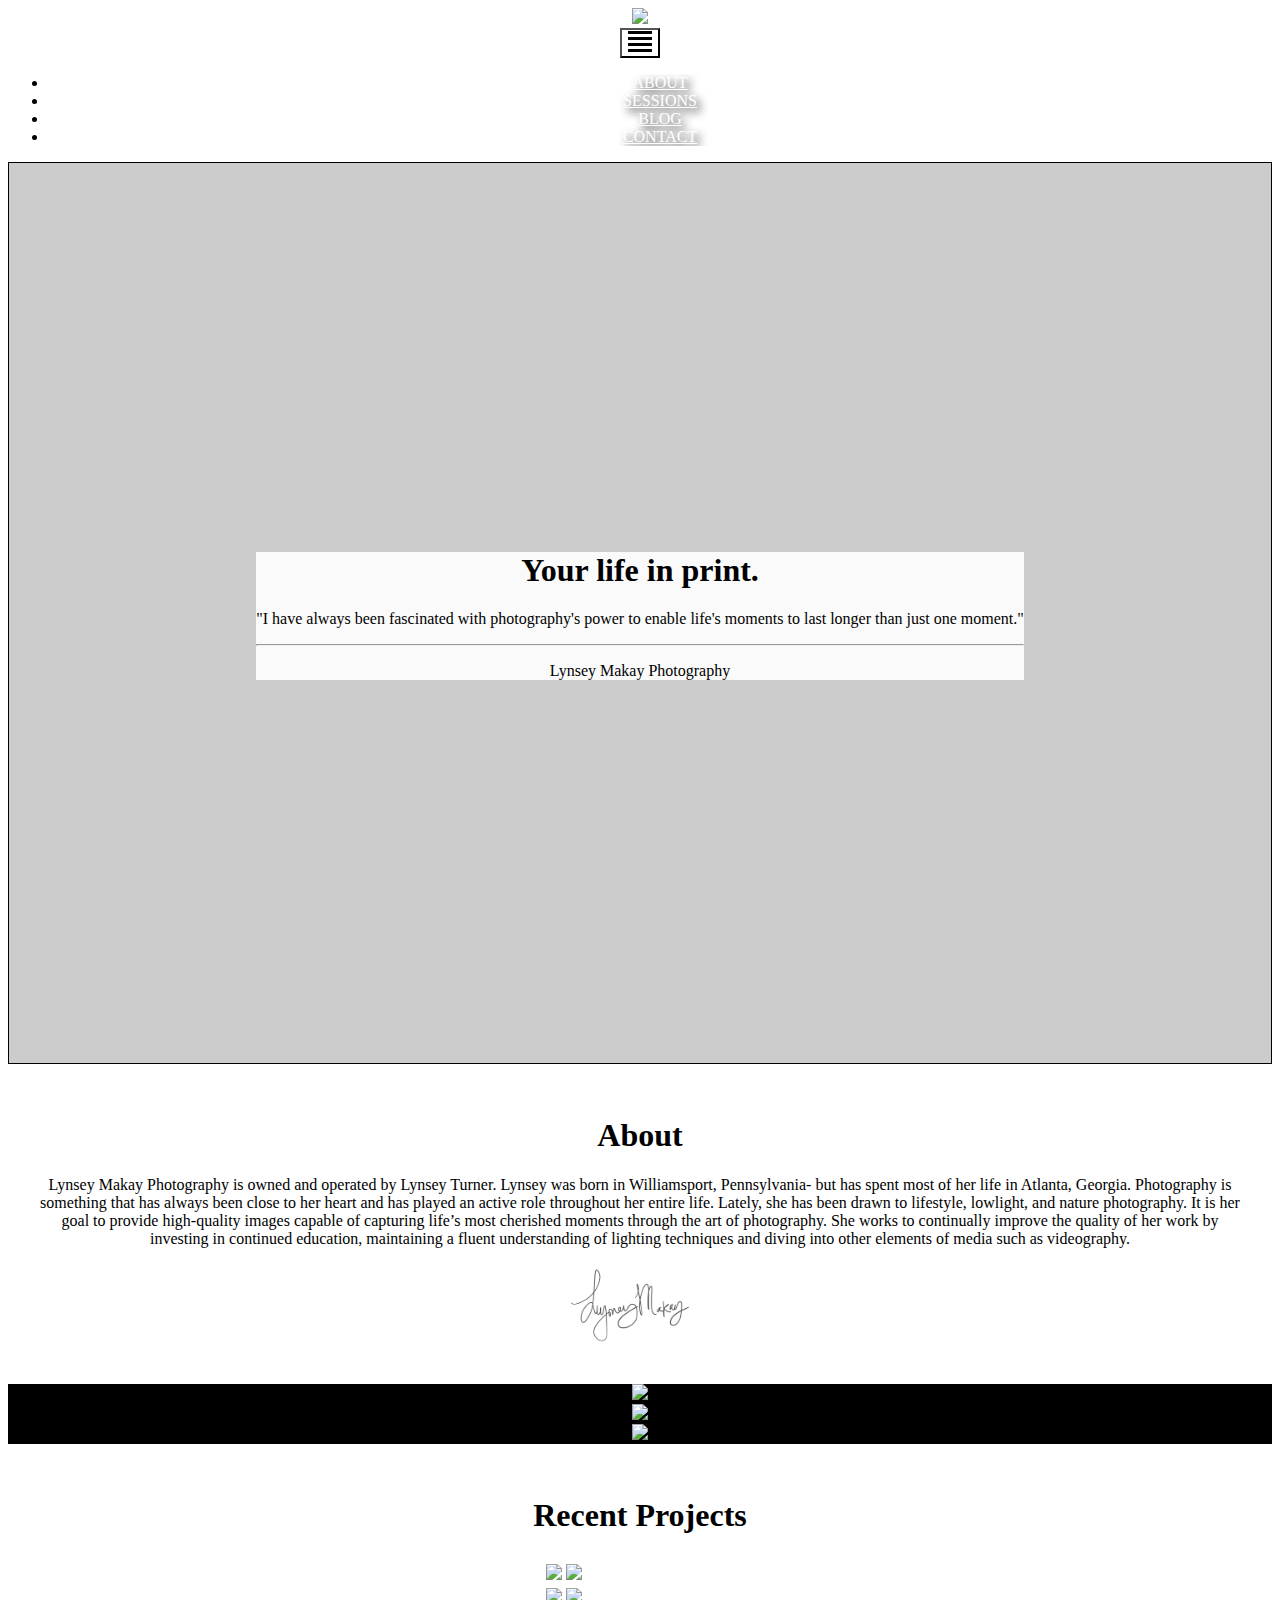
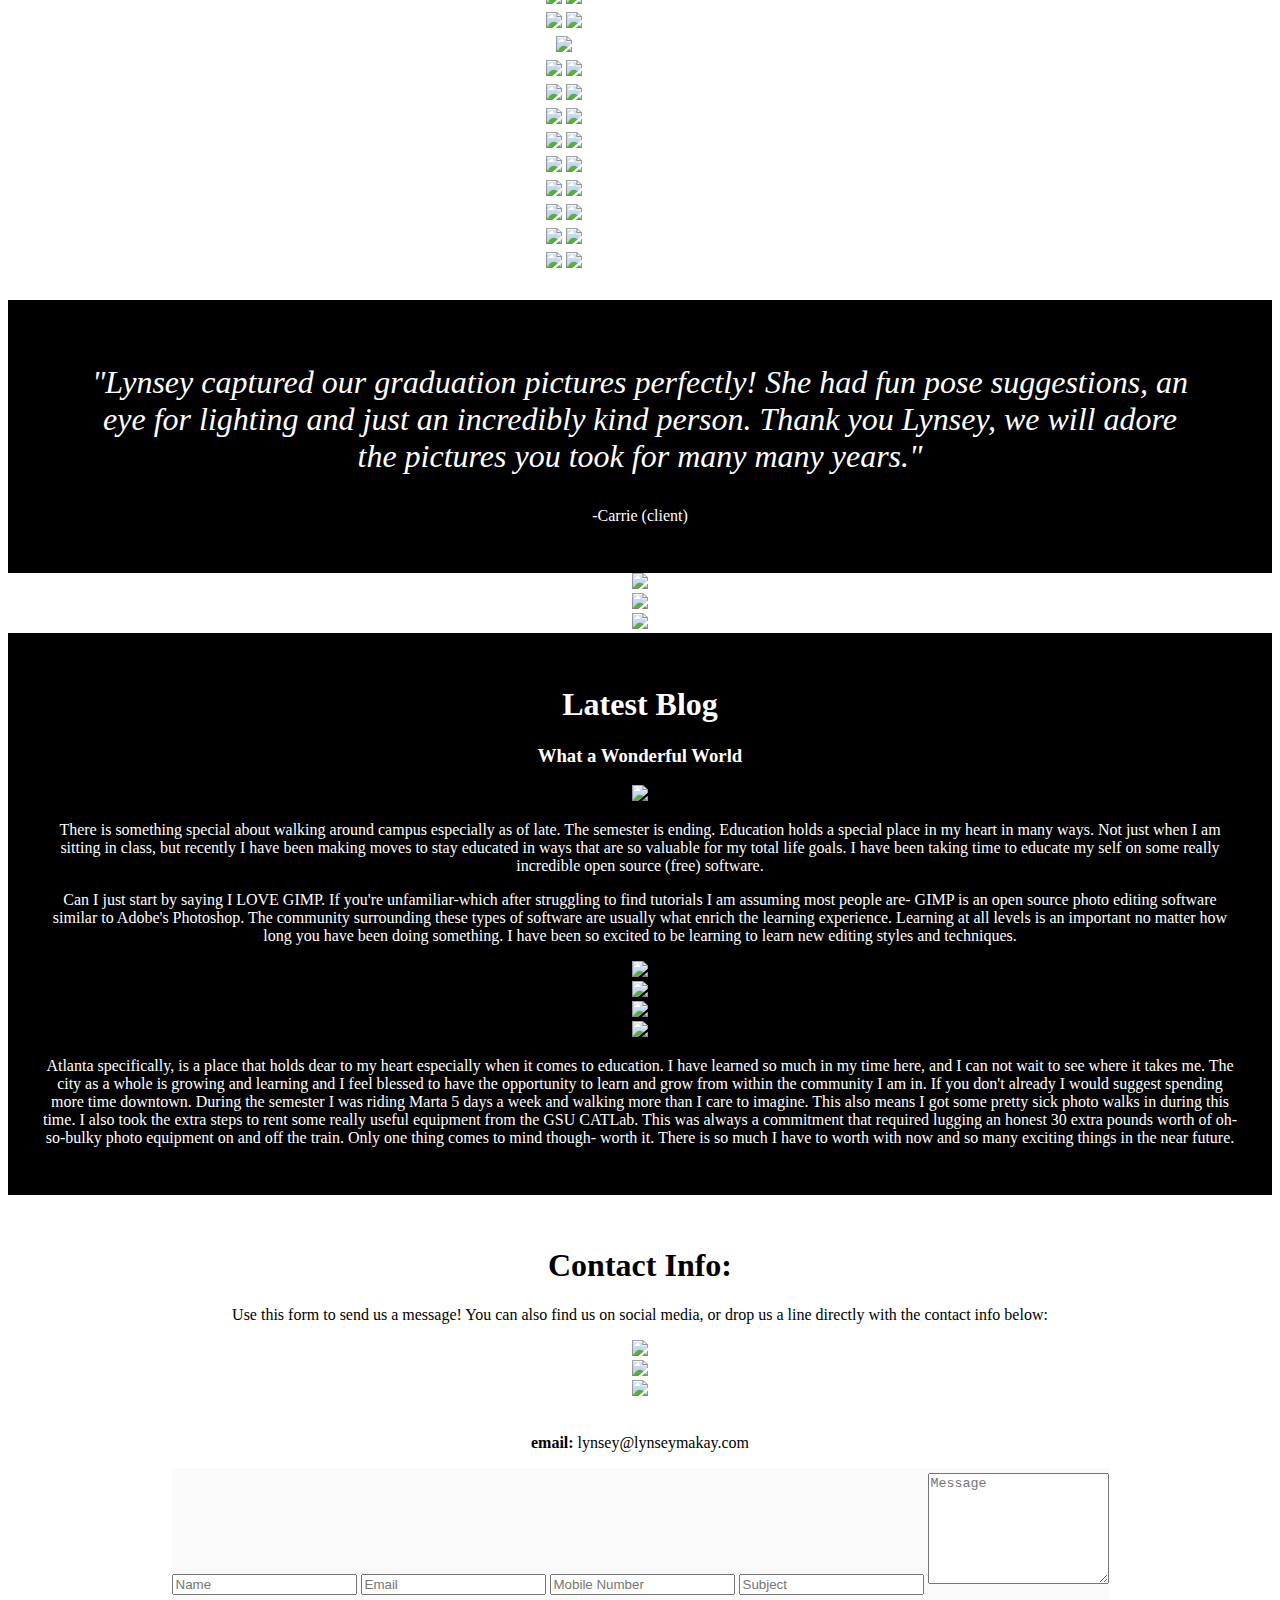
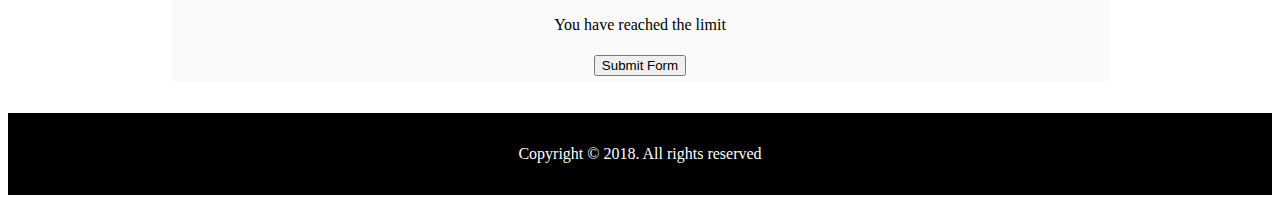
==== commit c578f615: "simplified footer" ====
--- a/index.html
+++ b/index.html
@@ -196,13 +196,8 @@
         <div class="col-12">
         <h3>What a Wonderful World</h3>
         <img src="images/blog1.jpg">
-        <p>There is something special about walking around campus especially as of late. The semester is ending.  Education holds a special place in my heart in many ways. Not just when I am sitting in class, but recently I have
-        been making moves to stay educated in ways that are so valuable for my total life goals. I have been taking time to educate my self on some really incredible open source (free) software.
-
-
-Can I just start by saying I LOVE GIMP. If you�re unfamiliar-which after struggling to find tutorials I am assuming most people are- GIMP is an open source photo editing software similar to Adobe�s Photoshop. The community
-surrounding these types of software are usually what enrich the learning experience. Learning at all levels is an important no matter how long you have been doing something. I have been so excited to be learning to learn new
-editing styles and techniques.</p>
+        <p>There is something special about walking around campus especially as of late. The semester is ending.  Education holds a special place in my heart in many ways. Not just when I am sitting in class, but recently I have been making moves to stay educated in ways that are so valuable for my total life goals. I have been taking time to educate my self on some really incredible open source (free) software.</p>
+        <p>Can I just start by saying I LOVE GIMP. If you're unfamiliar-which after struggling to find tutorials I am assuming most people are- GIMP is an open source photo editing software similar to Adobe's Photoshop. The community surrounding these types of software are usually what enrich the learning experience. Learning at all levels is an important no matter how long you have been doing something. I have been so excited to be learning to learn new editing styles and techniques.</p>
           <div class="row">
             <div class="col-6"><img src="images/blog2.jpg"></div>
             <div class="col-6"><img src="images/blog3.jpg"></div>
@@ -211,10 +206,7 @@
             <div class="col-6"><img src="images/blog4.jpg"></div>
             <div class="col-6"><img src="images/blog5.jpg"></div>
           </div>
-          <p>Atlanta specifically, is a place that holds dear to my heart especially when it comes to education. I have learned so much in my time here, and I can not wait to see where it takes me. The city as a whole is growing
-          and learning and I feel blessed to have the opportunity to learn and grow from within the community I am in. If you don�t already I would suggest spending more time downtown. During the semester I was riding Marta 5 days
-          a week and walking more than I care to imagine. This also means I got some pretty sick photo walks in during this time. I also took the extra steps to rent some really useful equipment from the GSU CATLab. This was always
-          a commitment that required lugging an honest 30 extra pounds worth of oh-so-bulky photo equipment on and off the train. Only one thing comes to mind though- worth it. There is so much I have to worth with now and so many
+          <p>Atlanta specifically, is a place that holds dear to my heart especially when it comes to education. I have learned so much in my time here, and I can not wait to see where it takes me. The city as a whole is growing and learning and I feel blessed to have the opportunity to learn and grow from within the community I am in. If you don't already I would suggest spending more time downtown. During the semester I was riding Marta 5 days a week and walking more than I care to imagine. This also means I got some pretty sick photo walks in during this time. I also took the extra steps to rent some really useful equipment from the GSU CATLab. This was always a commitment that required lugging an honest 30 extra pounds worth of oh-so-bulky photo equipment on and off the train. Only one thing comes to mind though- worth it. There is so much I have to worth with now and so many
           exciting things in the near future.</p>
 
         </div>
@@ -278,23 +270,6 @@
   <div class="footer">
     <div class="container">
       <div class="row">
-        <div class="col-lg-4">
-          <h3>About Us</h3>
-          <p>I have 6 years experience with film SLR cameras and 2 years experience with DSLR. I have a small portfolio of pictures I have taken during sporting events, social events, and portraits here and there. I am currently
-          working to build my portfolio by hosting mini photography sessions as well as some model calls for TimeForPrints. I am completing my B.S in Psychology and Georgia State Universtiy and interning and shadowing as I prepare
-          to apply to Occupational Therapy programs.</p>
-        </div>
-        <div class="col-lg-4">
-          <h3>Latest Posts</h3>
-          <p>Coming Soon!</p>
-        </div>
-        <div class="col-lg-4">
-          <h3>Instagram</h3>
-          <p>Also Soon!</p>
-        </div>
-      </div>
-      <hr>
-      <div class="row">
         <div class="col-12">
             Copyright © 2018. All rights reserved
         </div>
--- a/css/custom.css
+++ b/css/custom.css
@@ -1,5 +1,3 @@
-
-
 body {
    text-align: center;
 }
@@ -27,7 +25,7 @@
 }
 
 
-@media screen and (max-width: 800px) {
+@media screen and (max-width: 989px) {
   .logo {
     height: 70px;
     flex: 100%;
@@ -37,14 +35,14 @@
 
 
 
-@media screen and (max-width: 800px) {
+@media screen and (max-width: 989px) {
   nav {
-    background-color: black;
+    background-color: transparent;
     
  }
 }
 nav {
-   background-color: trasparent;
+   background-color: transparent;
    
 }
 nav ul {
@@ -81,8 +79,9 @@
 
 
 h1 {
-   padding-bottom: 50px;
-}
+
+}
+
 .anchor{
    display:block;
    height:140px; 
@@ -90,6 +89,14 @@
    visibility:hidden;
 }
 
+@media screen and (max-width: 989px) {
+  .anchor{
+    display:block;
+    height:230px; 
+    margin-top:-230px; 
+    visibility:hidden;
+ }
+}
 .about {
    background-color: white;
    display: flex;
@@ -110,8 +117,7 @@
 
 }
 .social-stats > * {
-   padding-top: 20px;
-   padding-bottom: 20px;
+
 
 }
 .social-stats > div > div > a > img {
@@ -129,8 +135,7 @@
    padding: 2rem; 
 }  
 .recent-projects  > div > div > div:nth-child(n) > img {
- margin-top: 15px;
- margin-bottom: 15px;
+
 }
 
 
@@ -155,8 +160,7 @@
    background-color:  white;
 }
 .social-links > * {
-   padding-top: 20px;
-   padding-bottom: 20px;
+
 }
 .social-links > div > div > a > img {
    height: 20px;
@@ -182,7 +186,7 @@
 }
 
 /* Responsive layout - makes a two column-layout instead of four columns */
-@media screen and (max-width: 800px) {
+@media screen and (max-width: 989px) {
   .column {
     flex: 50%;
     max-width: 50%;
@@ -230,7 +234,7 @@
 .form-area {
 
    background-color: #FAFAFA;
-	margin: 10px 0px 10px;
+
 
 	}
    
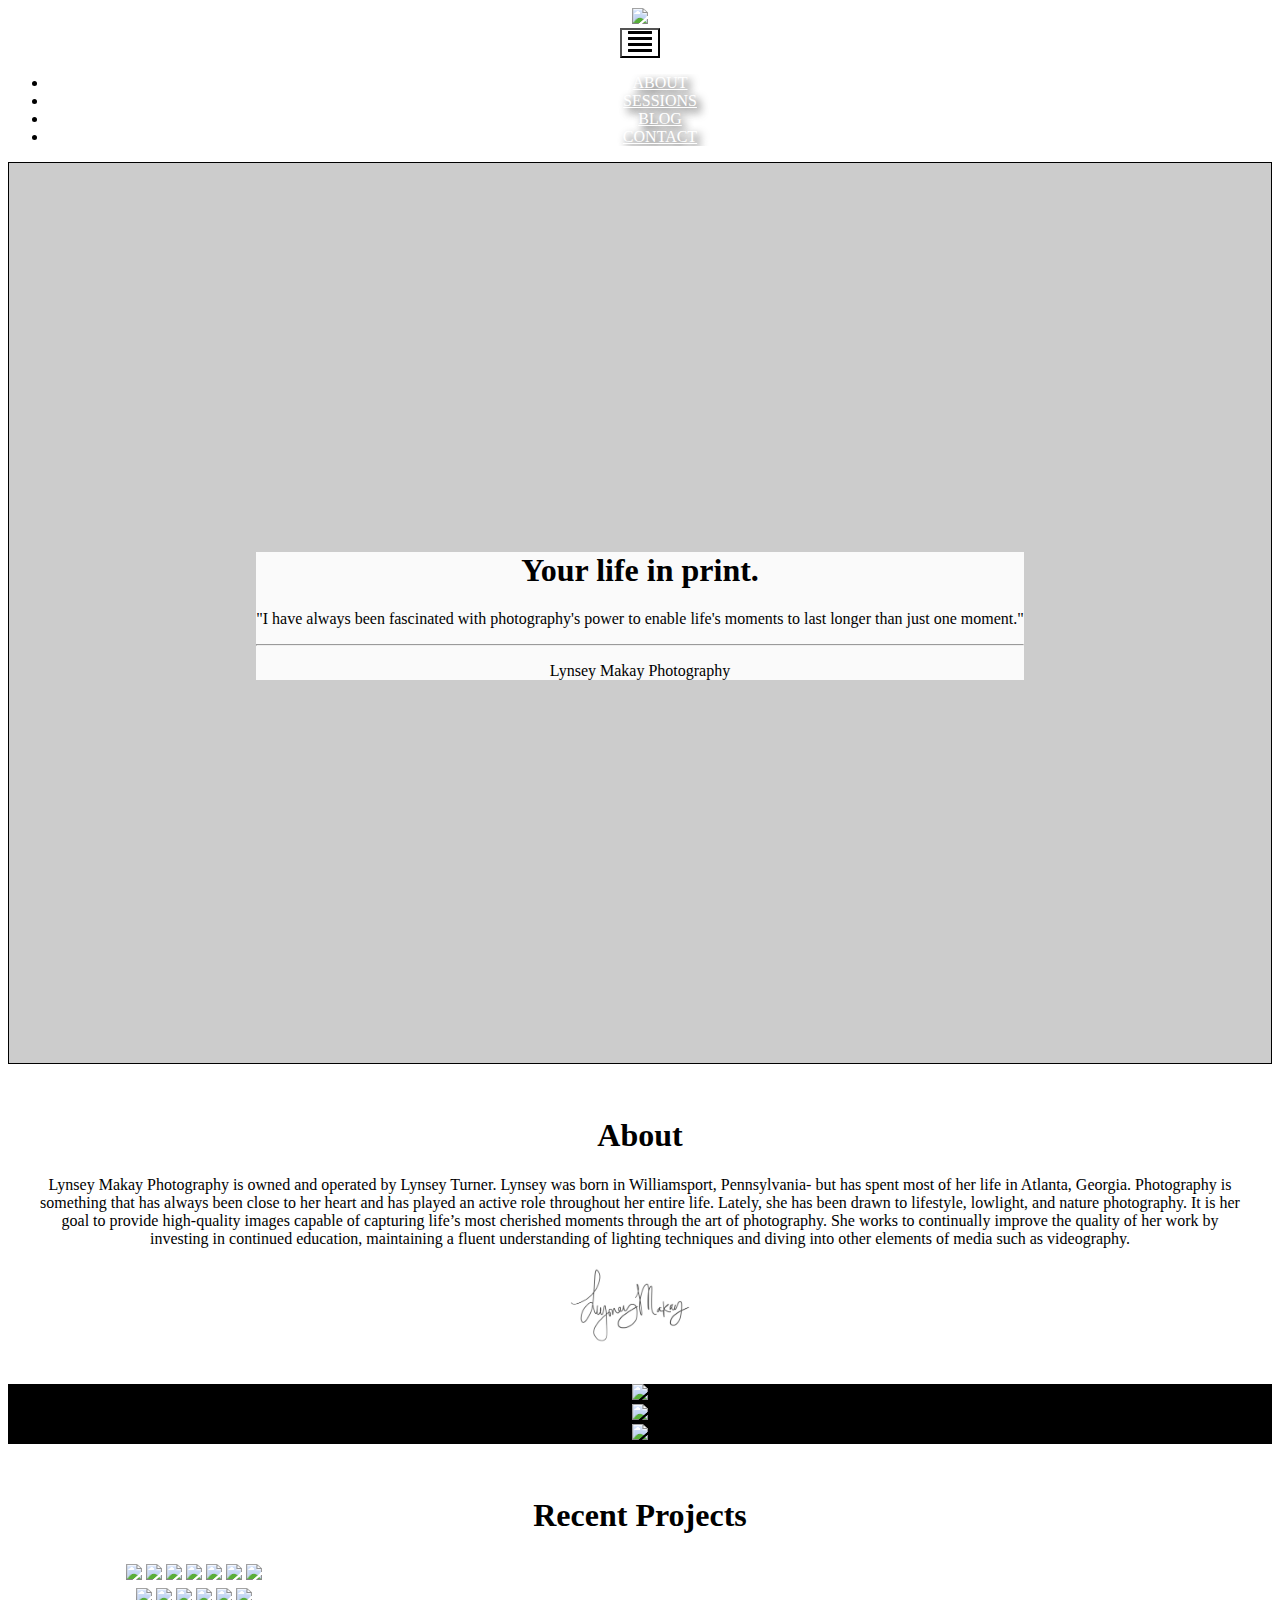
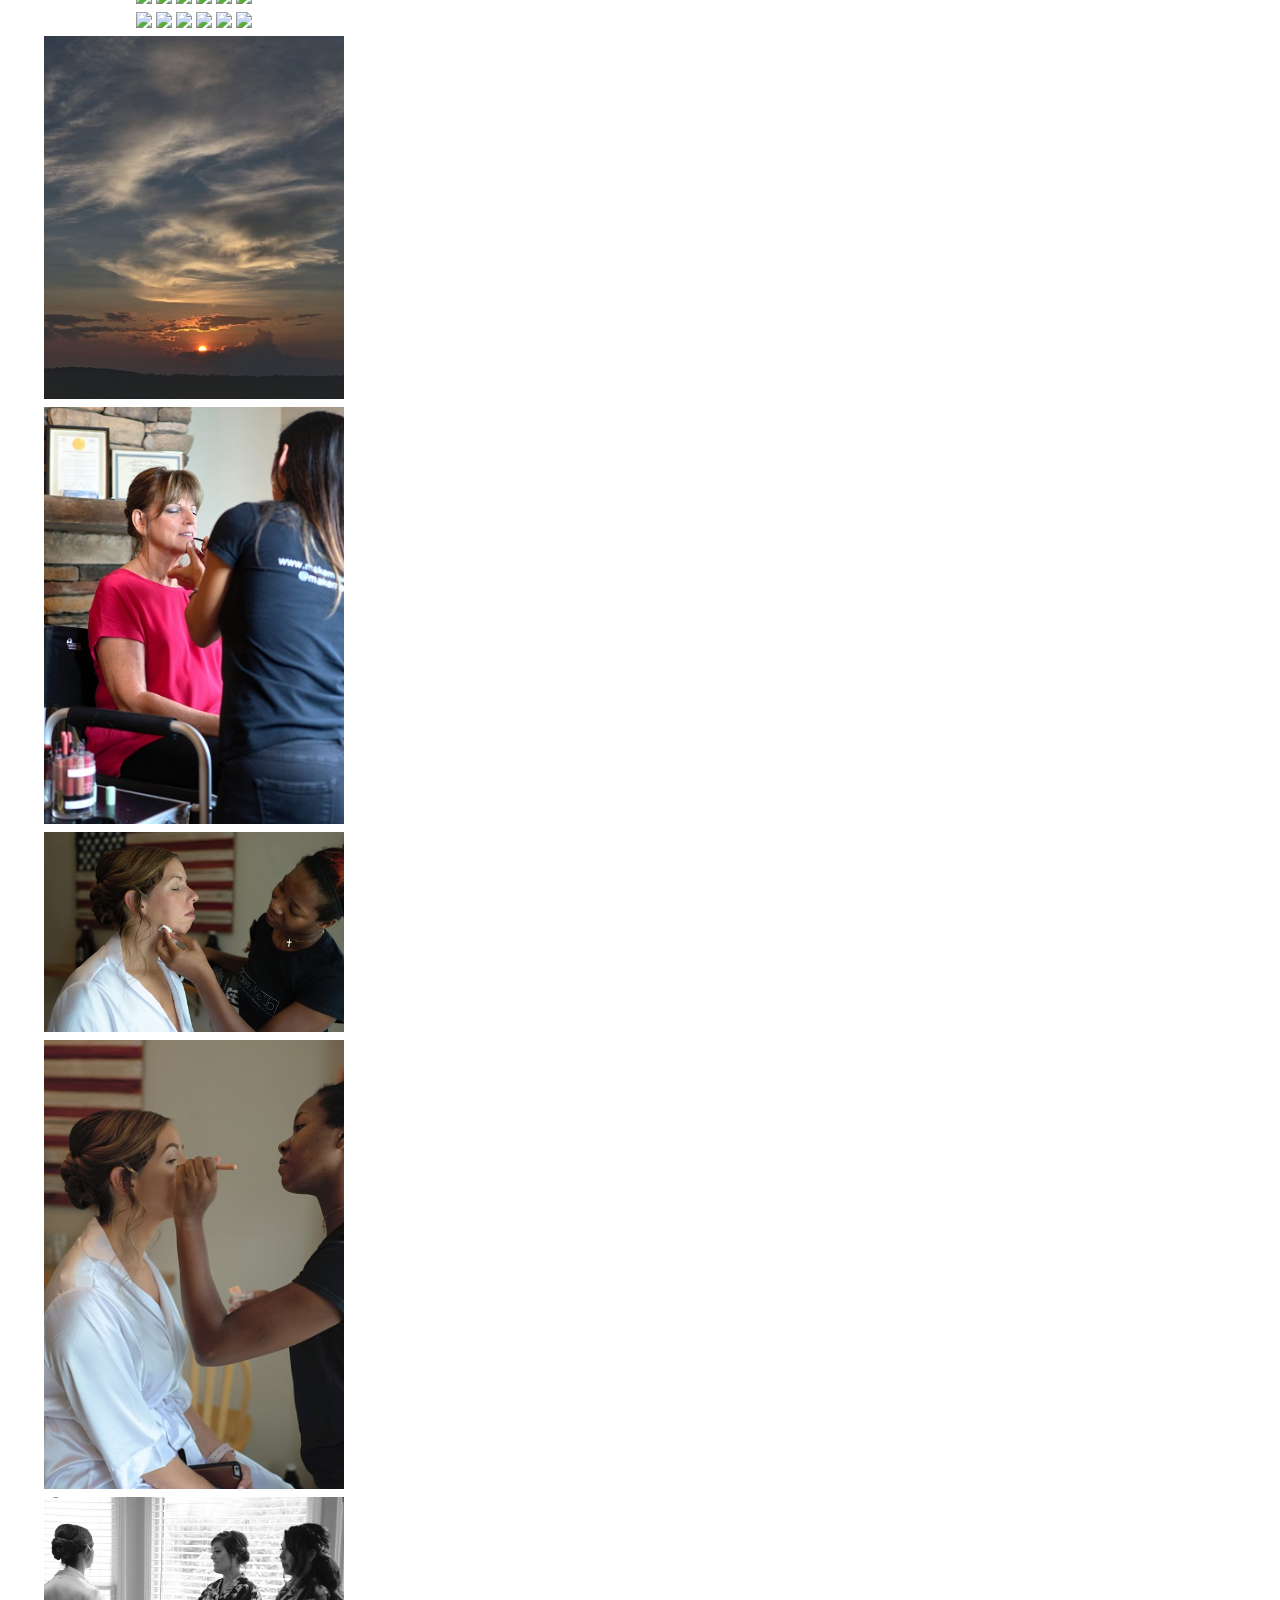
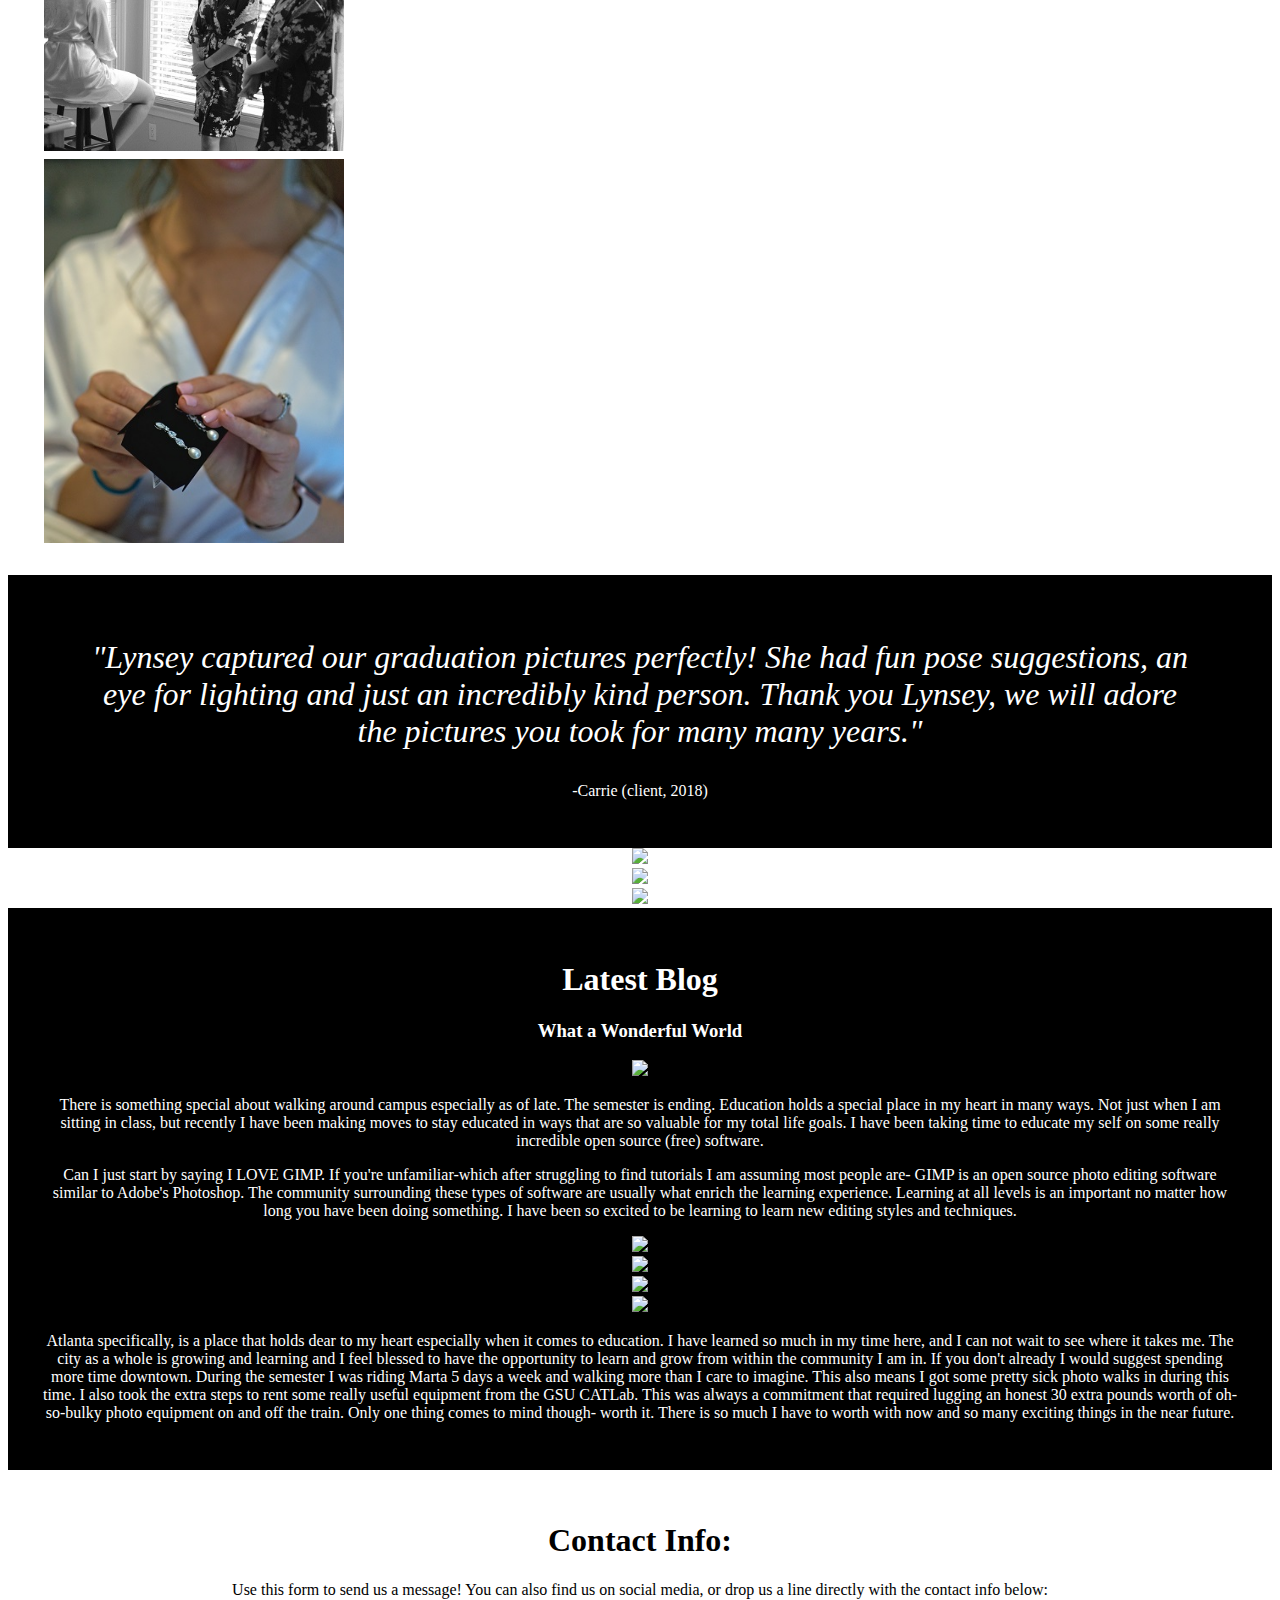
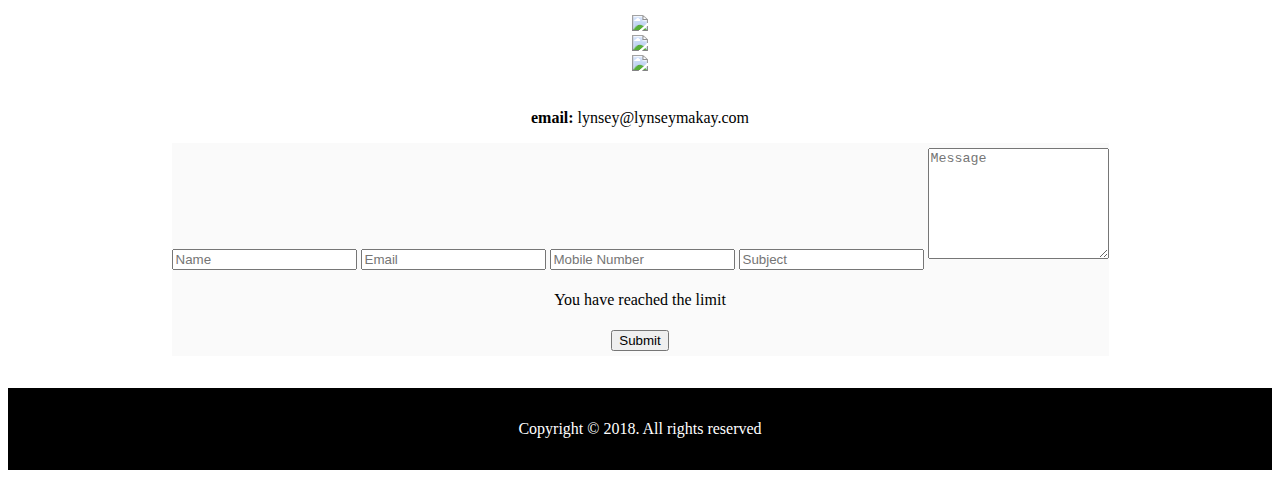
==== commit d3498e4d: "Submit form working and photo updates" ====
--- a/index.html
+++ b/index.html
@@ -152,12 +152,12 @@
             <img src="images/6.jpg">
           </div>
           <div class="column">
-            <img src="images/lr_sitting.jpg">
-            <img src="images/lr_portrait.jpg">
-            <img src="images/lr_bw.jpg">
-            <img src="images/lr_standing.jpg">
-            <img src="images/couple.jpg">
-            <img src="images/sky.jpg">
+            <img src="images/a1.jpg">
+            <img src="images/a2.jpg">
+            <img src="images/a3.jpg">
+            <img src="images/a4.jpg">
+            <img src="images/a5.jpg">
+            <img src="images/a6.jpg">
           </div> 
         </div>
     </div>
@@ -169,7 +169,7 @@
     <div class="container">
       <blockquote class="blockquote">
         <p>"Lynsey captured our graduation pictures perfectly! She had fun pose suggestions, an eye for lighting and just an incredibly kind person. Thank you Lynsey, we will adore the pictures you took for many many years."</p>
-        -Carrie (client)
+        -Carrie (client, 2018)
       </blockquote>
     </div>
   </div>
@@ -238,7 +238,7 @@
 
 <div class="col-lg-7 col-12">
     <div class="form-area">
-        <form role="form">
+        <form role="form" method="POST" action="SubmitForm.php">
 
 						<input type="text" class="form-control" id="name" name="name" placeholder="Name" required>
 
@@ -251,11 +251,11 @@
 
 						<input type="text" class="form-control" id="subject" name="subject" placeholder="Subject" required>
 
-                    <textarea class="form-control" type="textarea" id="message" placeholder="Message" maxlength="140" rows="7"></textarea>
+                    <textarea class="form-control" type="textarea" id="message" name="message" placeholder="Message" maxlength="140" rows="7"></textarea>
                         <span class="help-block"><p id="characterLeft" class="help-block ">You have reached the limit</p></span>
 
 
-        <button type="button" id="submit" name="submit" class="btn btn-primary pull-right">Submit Form</button>
+        <button type="submit" id="submit" name="submit" class="btn btn-primary pull-right">Submit</button>
         </form>
 
 </div>
@@ -264,6 +264,7 @@
       </div>
     </div>
   </div>
+
 
 
   <!-- START: Footer -->
--- a/css/custom.css
+++ b/css/custom.css
@@ -68,18 +68,19 @@
    color: white;
    text-shadow: 4px 4px 8px black;
 }
+@media screen and (max-width: 989px) {
+  .navbar-nav > li > a {
+    color: white;
+    text-shadow: 4px 4px 8px black;
+    background-color: black;
+ }
+}
 .nav-item {
 	padding: 0px 10px 0px 10px;	
    
 }
 .navbar-toggler {
   background-color: white;
-}
-
-
-
-h1 {
-
 }
 
 .anchor{
@@ -116,10 +117,6 @@
    background-color: black;
 
 }
-.social-stats > * {
-
-
-}
 .social-stats > div > div > a > img {
    height: 20px;
 
@@ -134,10 +131,6 @@
    align-self: center;
    padding: 2rem; 
 }  
-.recent-projects  > div > div > div:nth-child(n) > img {
-
-}
-
 
 .client-review {
    background-color: black;
@@ -158,9 +151,6 @@
 
 .social-links {
    background-color:  white;
-}
-.social-links > * {
-
 }
 .social-links > div > div > a > img {
    height: 20px;
@@ -219,10 +209,6 @@
    display: flex;
    justify-content: center;
 }
-.contact > div > div > div > h1 {
-
-}
-
 .contact > * {
    align-self: center;
    padding: 2rem; 
@@ -238,9 +224,6 @@
 
 	}
    
-form {
-   
-}
 form > * {
 	margin: 5px 0px 5px;
 }
